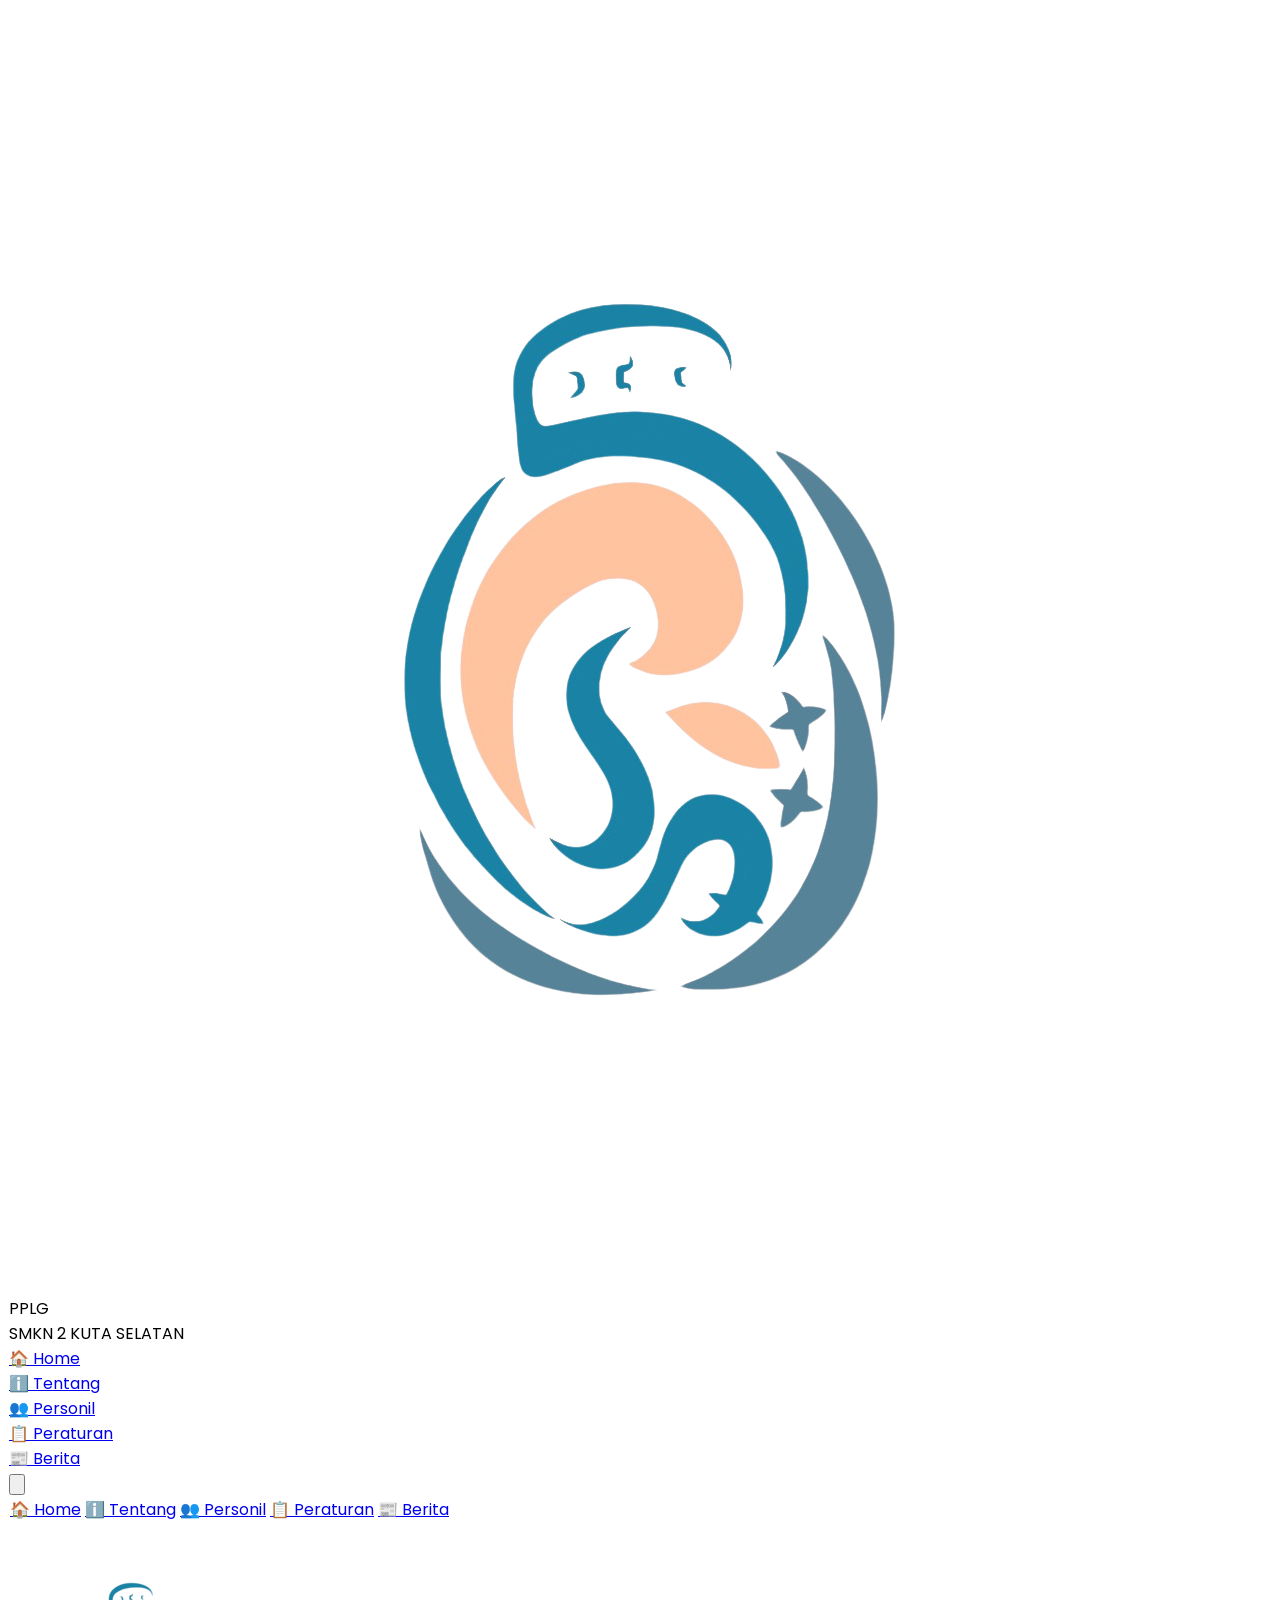
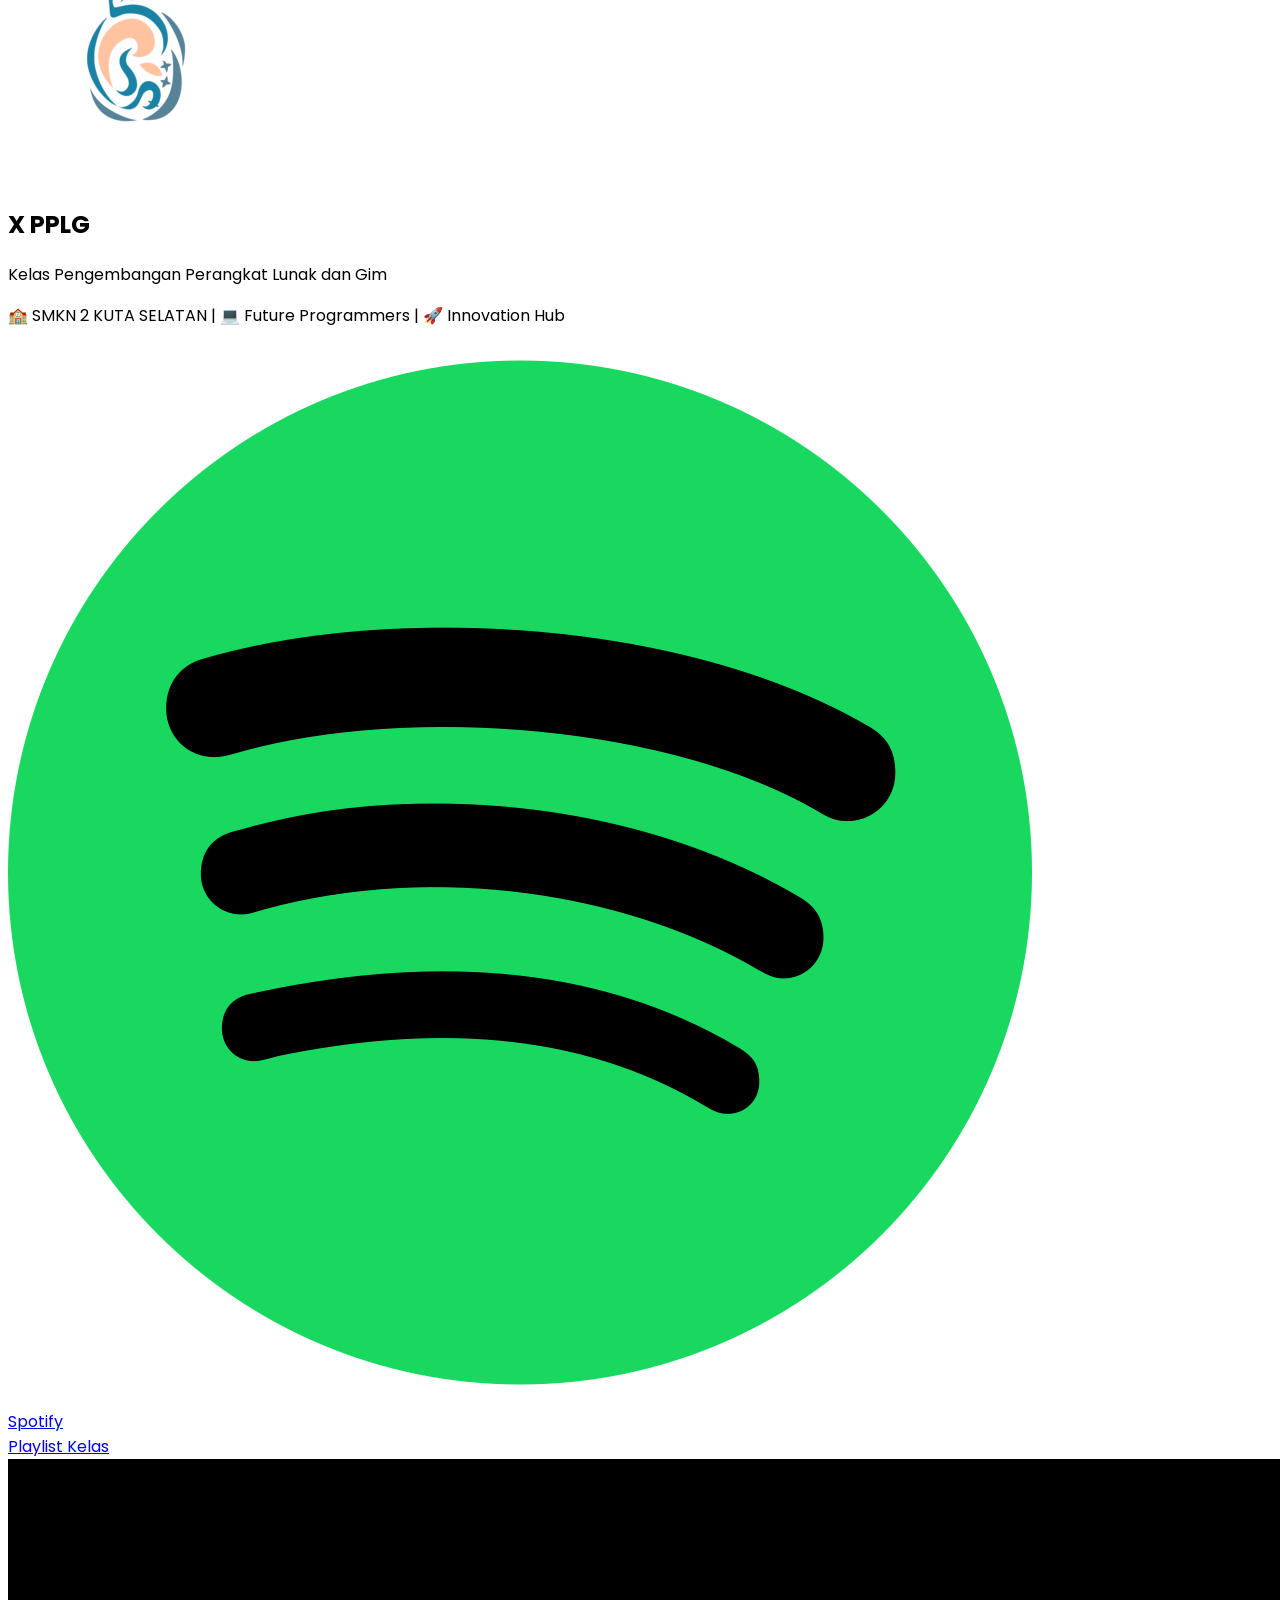
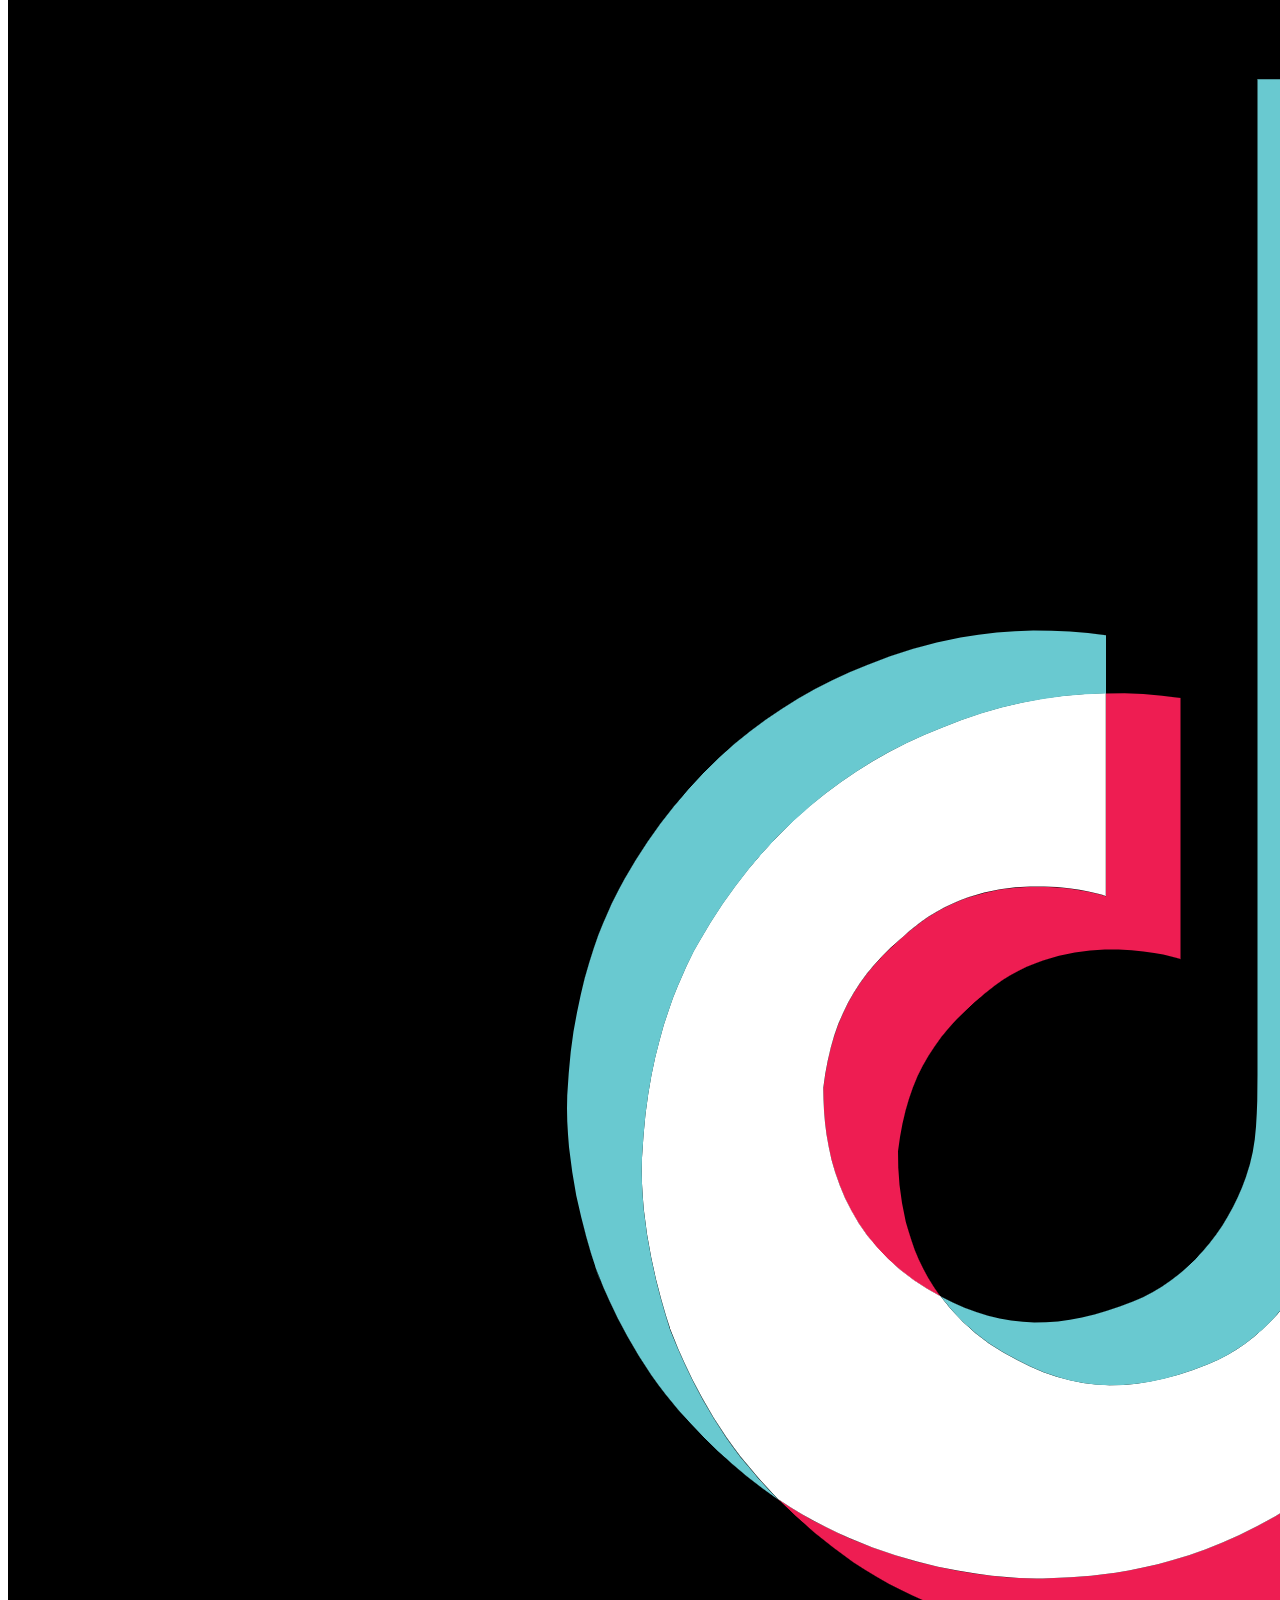
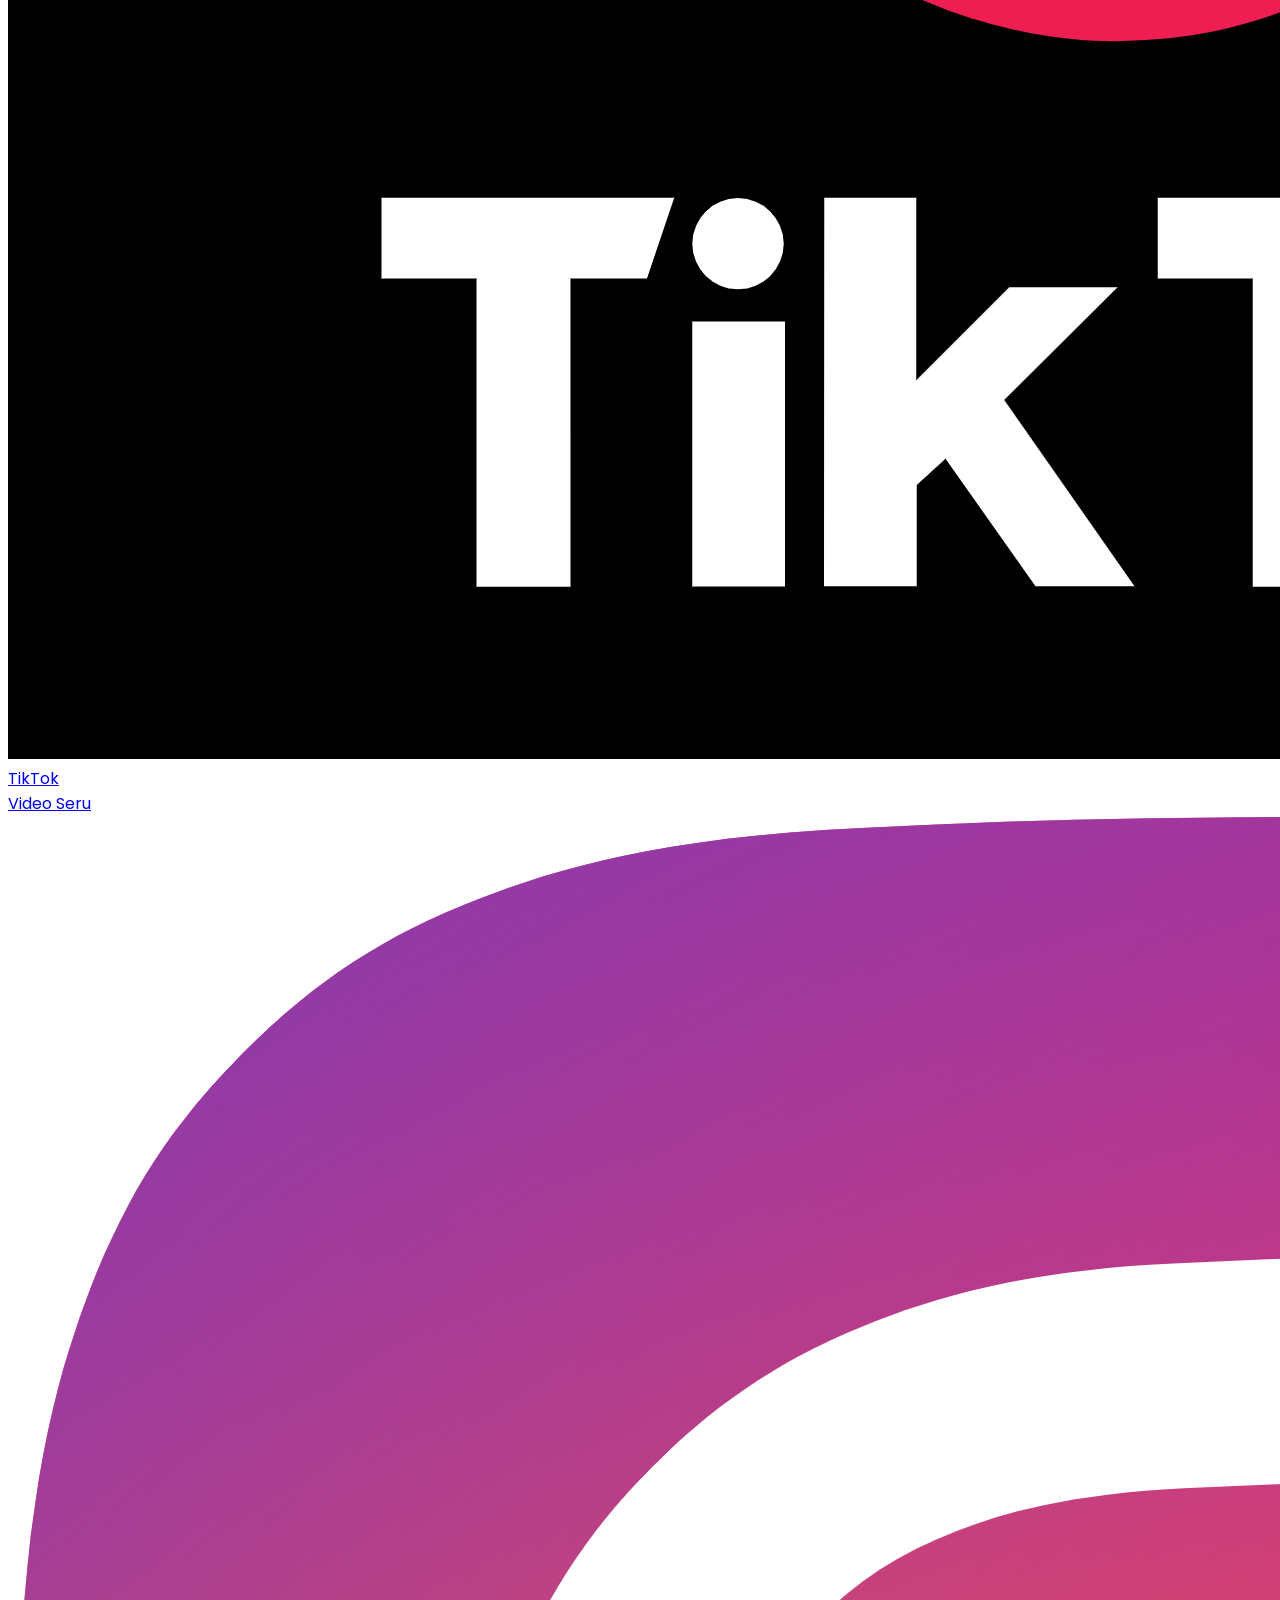
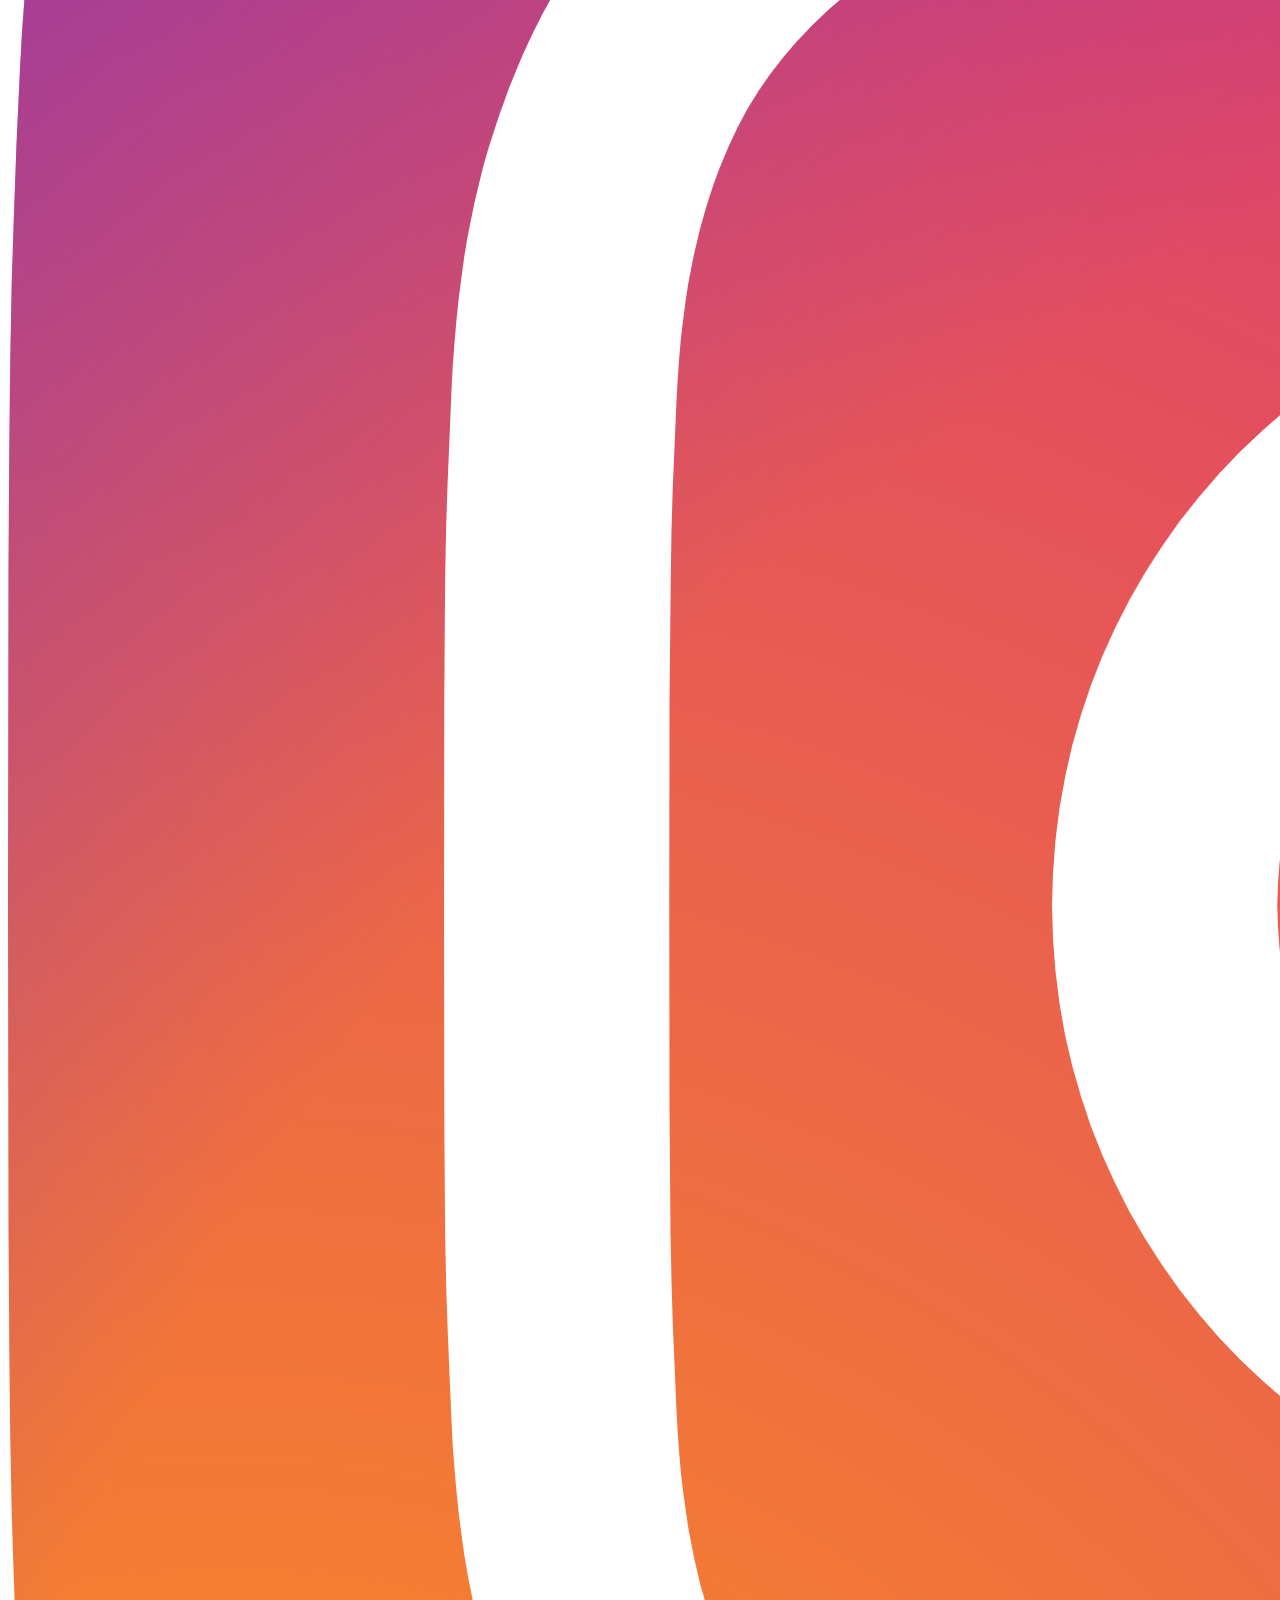
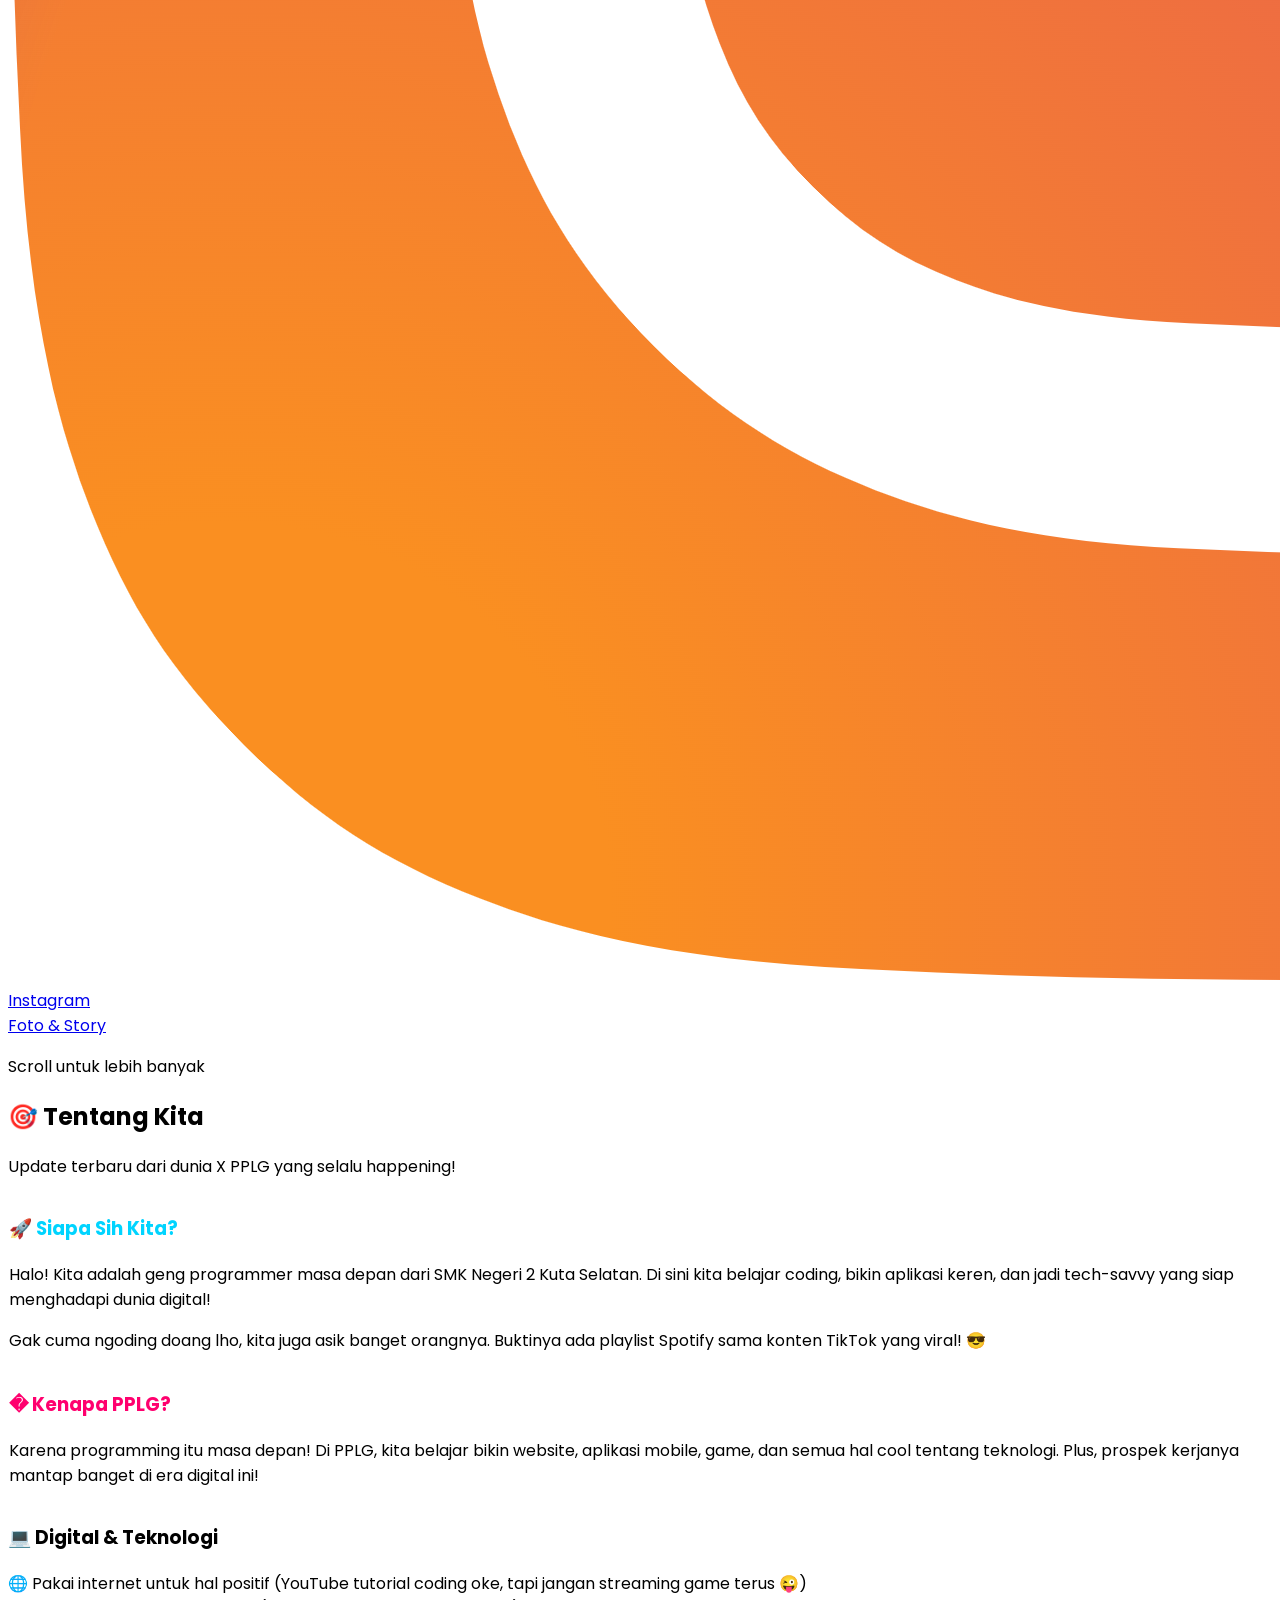
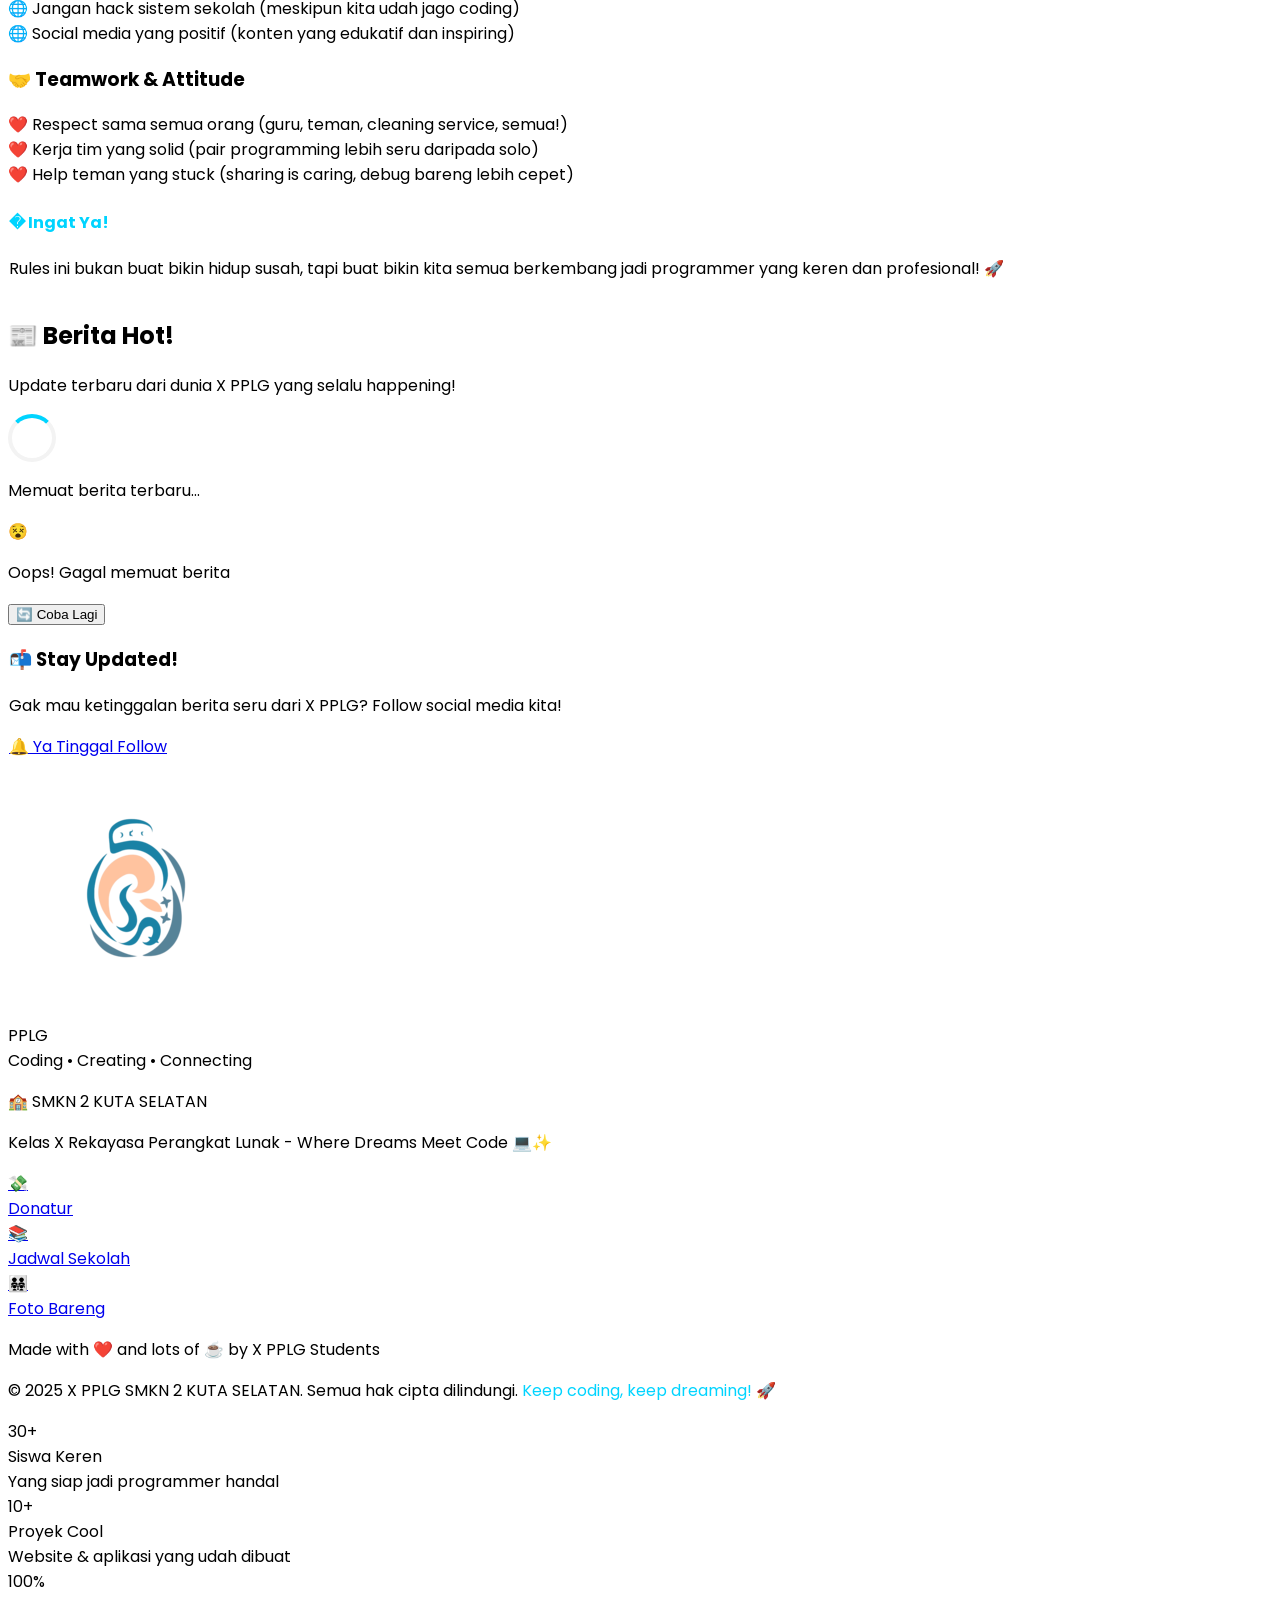
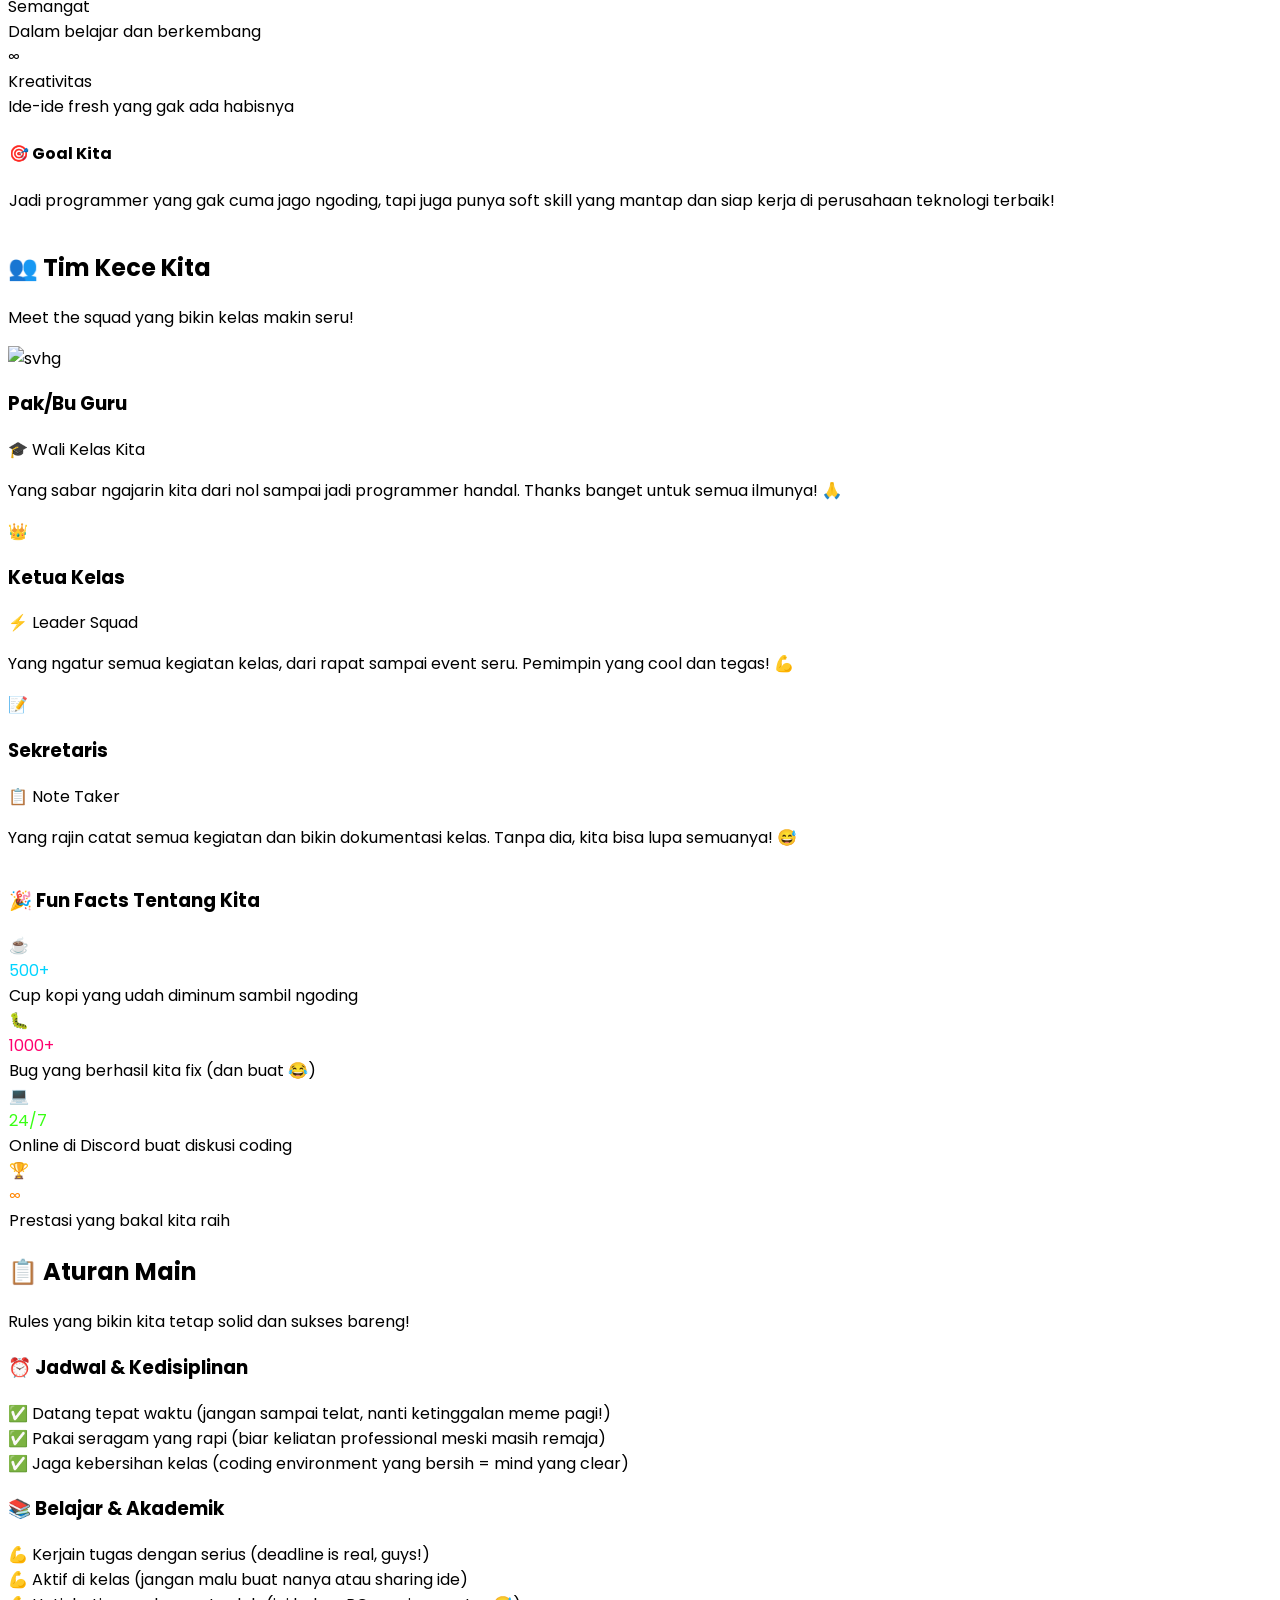
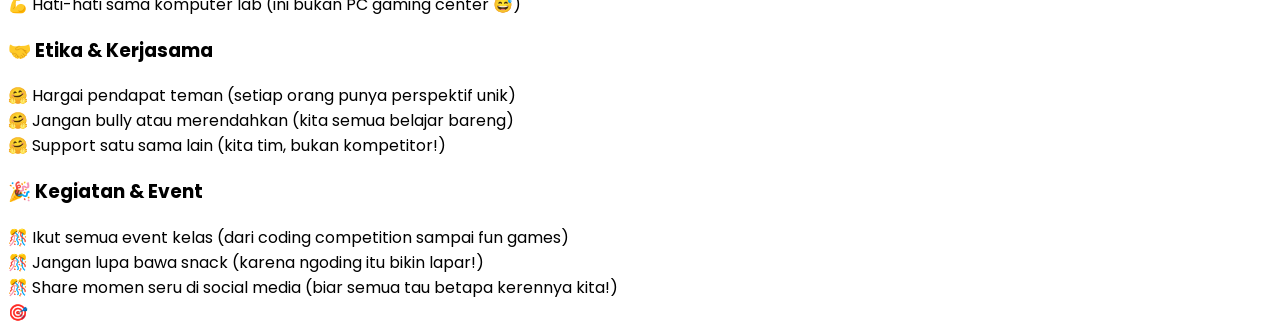
==== index.html @ 7b711cb8 "mnay draft" ====
<!DOCTYPE html>
<html lang="en">
<head>
     <meta charset="UTF-8">
     <meta name="viewport" content="width=device-width, initial-scale=1.0">
     <title> PPLG SMKN 2 KUTA SELATAN</title>
     <link rel="icon" href="/general/asset/PPLG-LOGO.ico" type="image/png">
     <meta http-equiv="X-UA-Compatible" content="ie=edge">
     <meta name="description" content="PPLG SMKN 2 KUTA SELATAN">
     <meta name="keywords" content="PPLG, SMKN 2 KUTA SELATAN, Programming, Web Development">
     <meta name="author" content="PPLG - GusWira">
  <style>
    * {
      box-sizing: border-box;
      margin: 0;
      padding: 0;
    }

    body {
      background: linear-gradient(135deg, #1f1c2c, #928DAB);
      font-family: 'Segoe UI', Tahoma, Geneva, Verdana, sans-serif;
      display: flex;
      justify-content: center;
      align-items: center;
      height: 100vh;
      color: #fff;
      overflow: hidden;
    }

    .card {
      background: rgba(255, 255, 255, 0.1);
      backdrop-filter: blur(10px);
      border-radius: 20px;
      padding: 40px;
      text-align: center;
      box-shadow: 0 8px 30px rgba(0, 0, 0, 0.3);
      max-width: 400px;
      animation: fadeIn 1.5s ease-in-out;
    }

    h1 {
      font-size: 1.9rem;
      margin-bottom: 15px;
      font-weight: 600;
    }

    p {
      font-size: 1rem;
      margin-bottom: 30px;
    }

    a {
      color: #00e0ff;
      text-decoration: none;
      font-weight: 600;
    }

    a:hover {
      text-decoration: underline;
    }

    .loader {
      border: 4px solid rgba(255, 255, 255, 0.2);
      border-top: 4px solid #00e0ff;
      border-radius: 50%;
      width: 40px;
      height: 40px;
      margin: 0 auto;
      animation: spin 1s linear infinite;
    }

    @keyframes spin {
      0% { transform: rotate(0deg); }
      100% { transform: rotate(360deg); }
    }

    @keyframes fadeIn {
      from { opacity: 0; transform: translateY(20px); }
      to { opacity: 1; transform: translateY(0); }
    }
  </style>
</head>
<body>
  <div class="card">
    <div class="loader"></div>
    <h1>Redirecting...</h1>
    <p>If you're not redirected automatically, click 
      <a href="/general/">here</a>.
    </p>
  </div>

  <script>
    setTimeout(() => {
      window.location.href = "/general/";
    }, 1000);
  </script>
</body>

  <script>
    setTimeout(function () {
      window.location.href = "/general/";
    }, 500);
  </script>

  <style>
    @keyframes progress-bar {
      0% { width: 0%; }
      100% { width: 100%; }
    }
    .animate-progress-bar {
      animation: progress-bar 1s linear forwards;
    }
  </style>
</body>
</html>
</html>
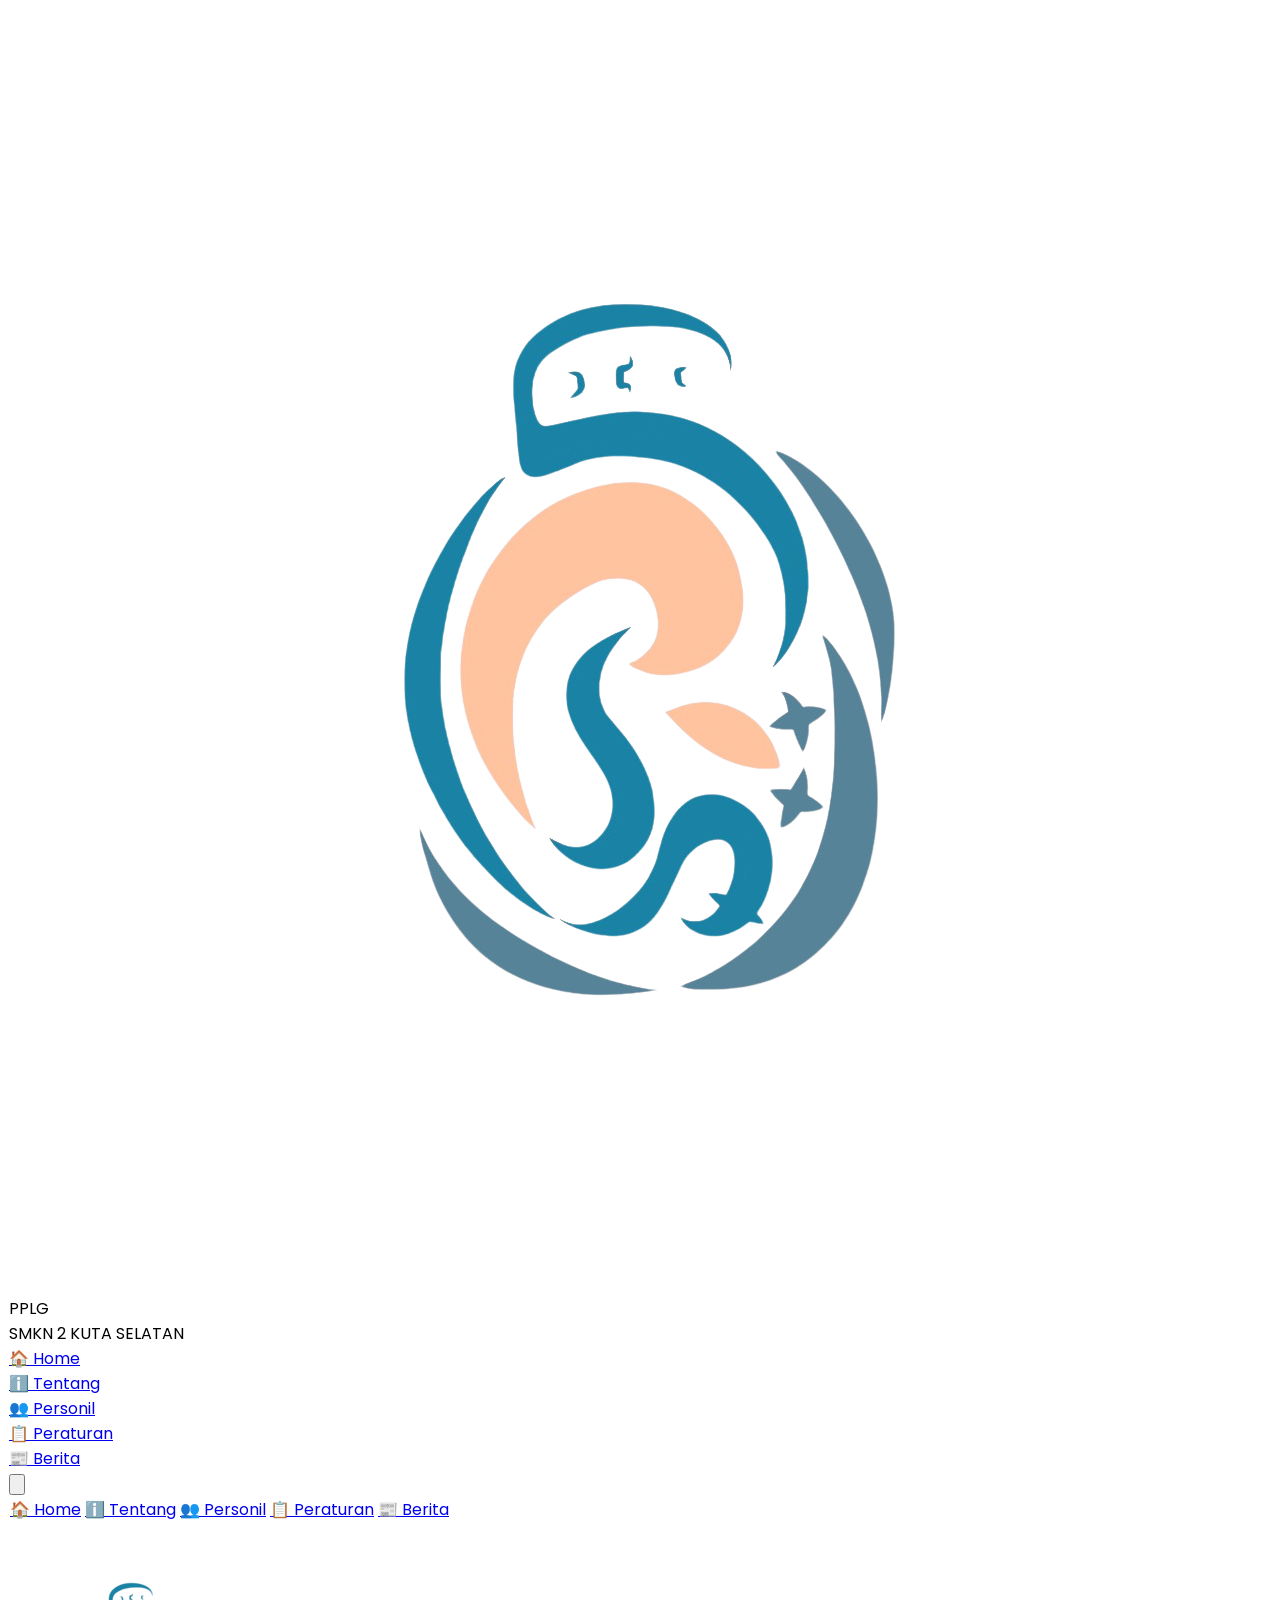
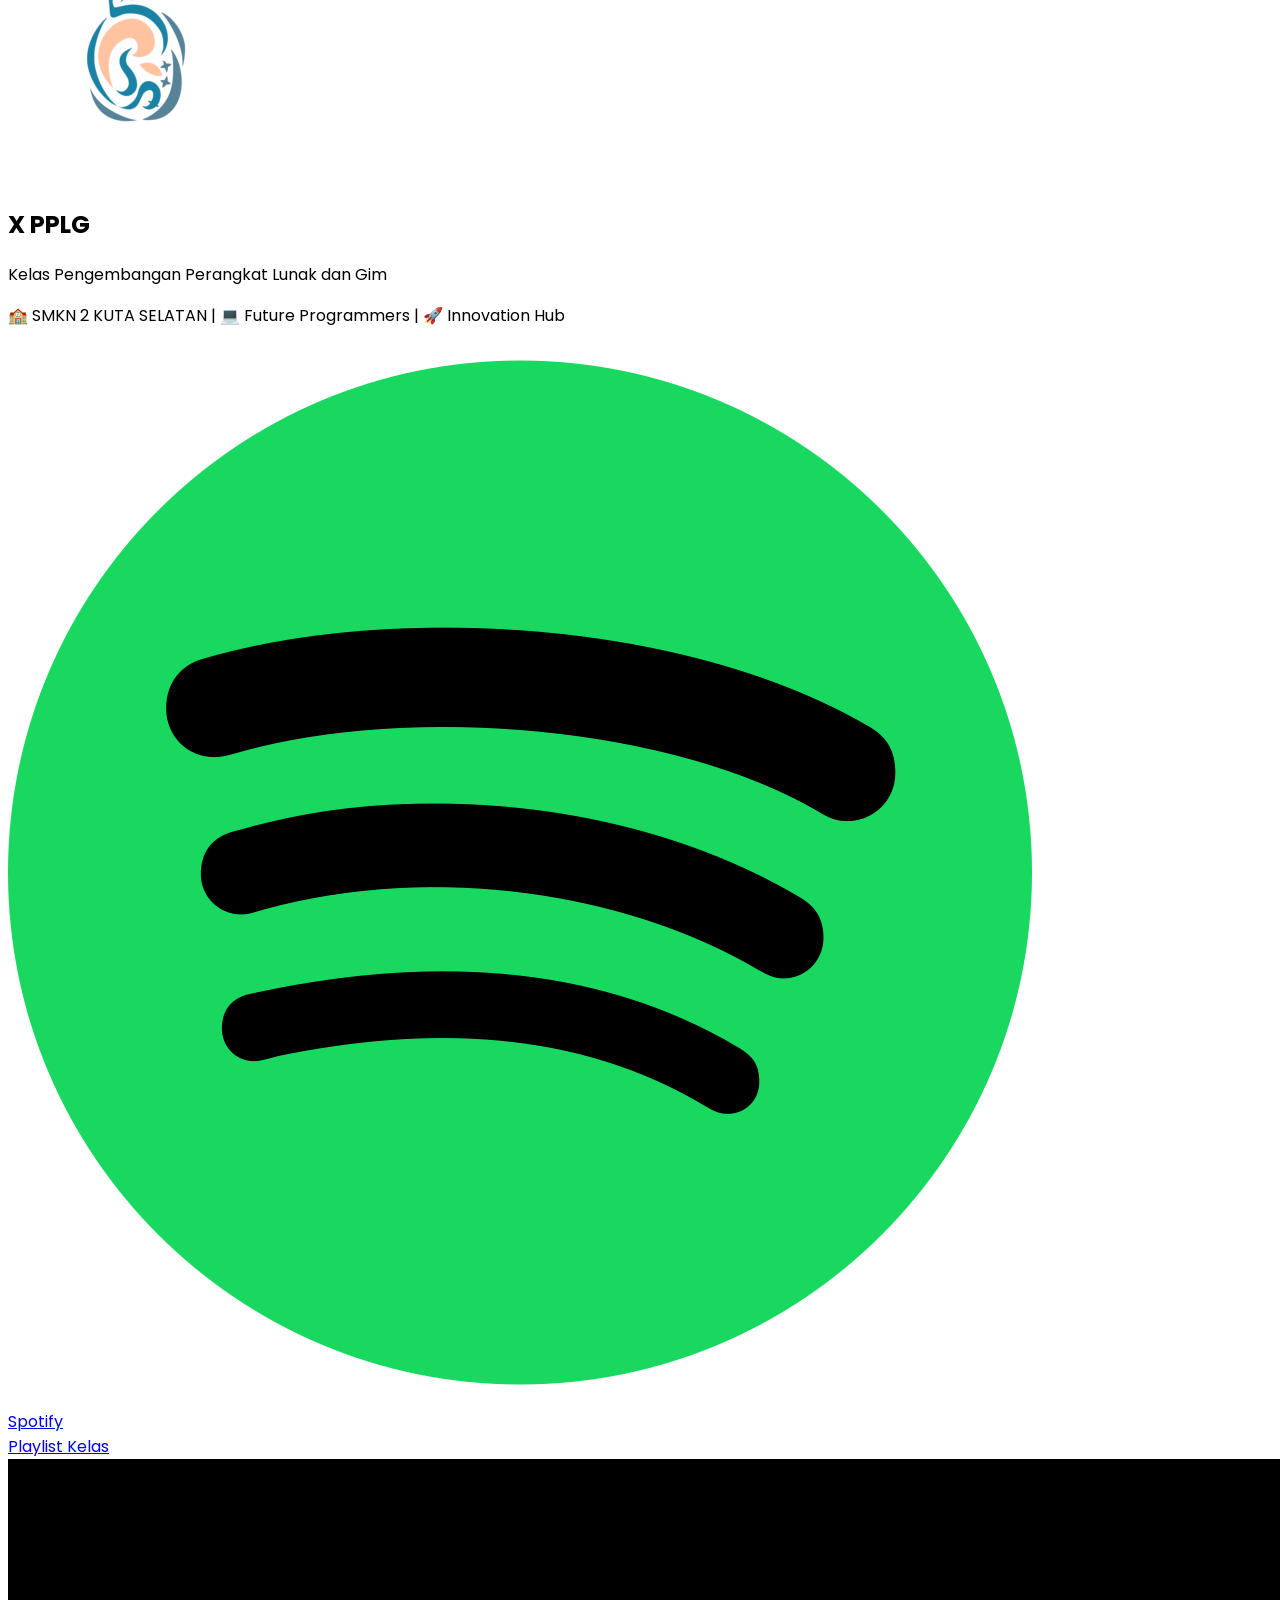
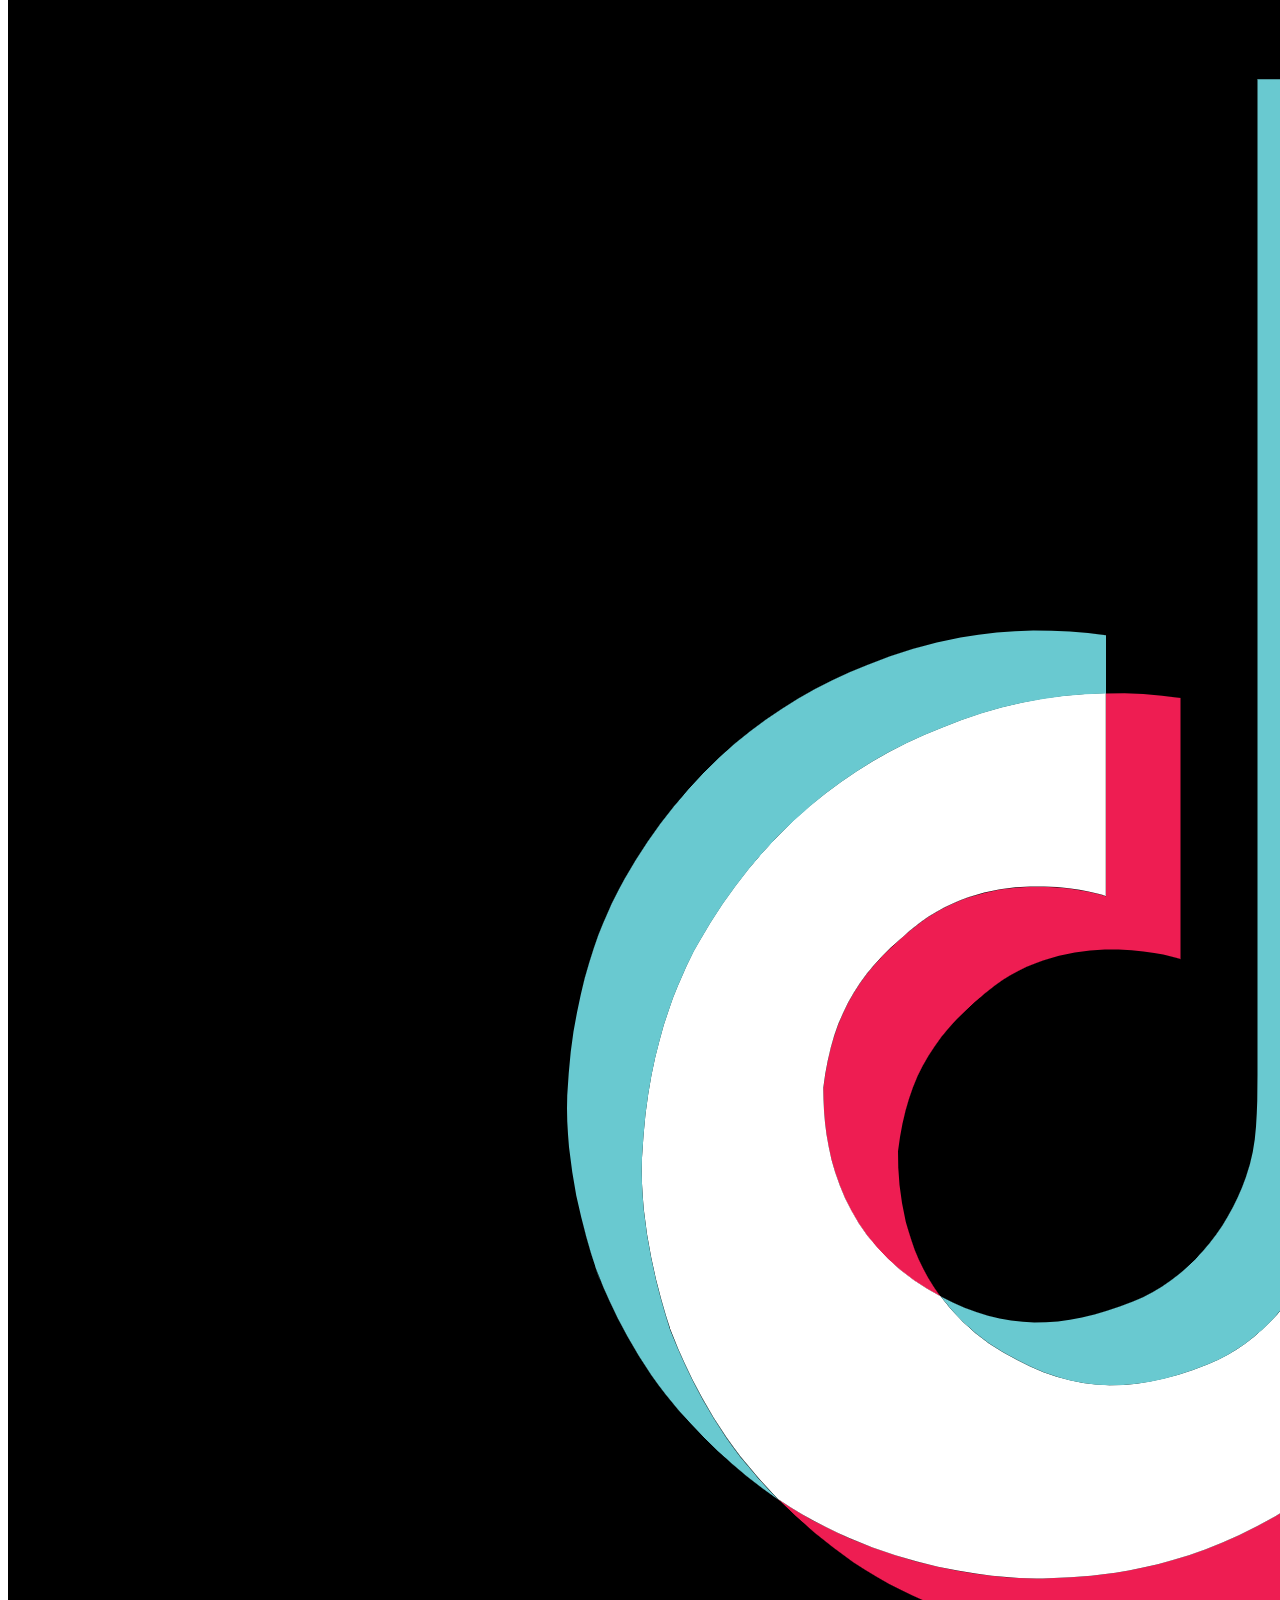
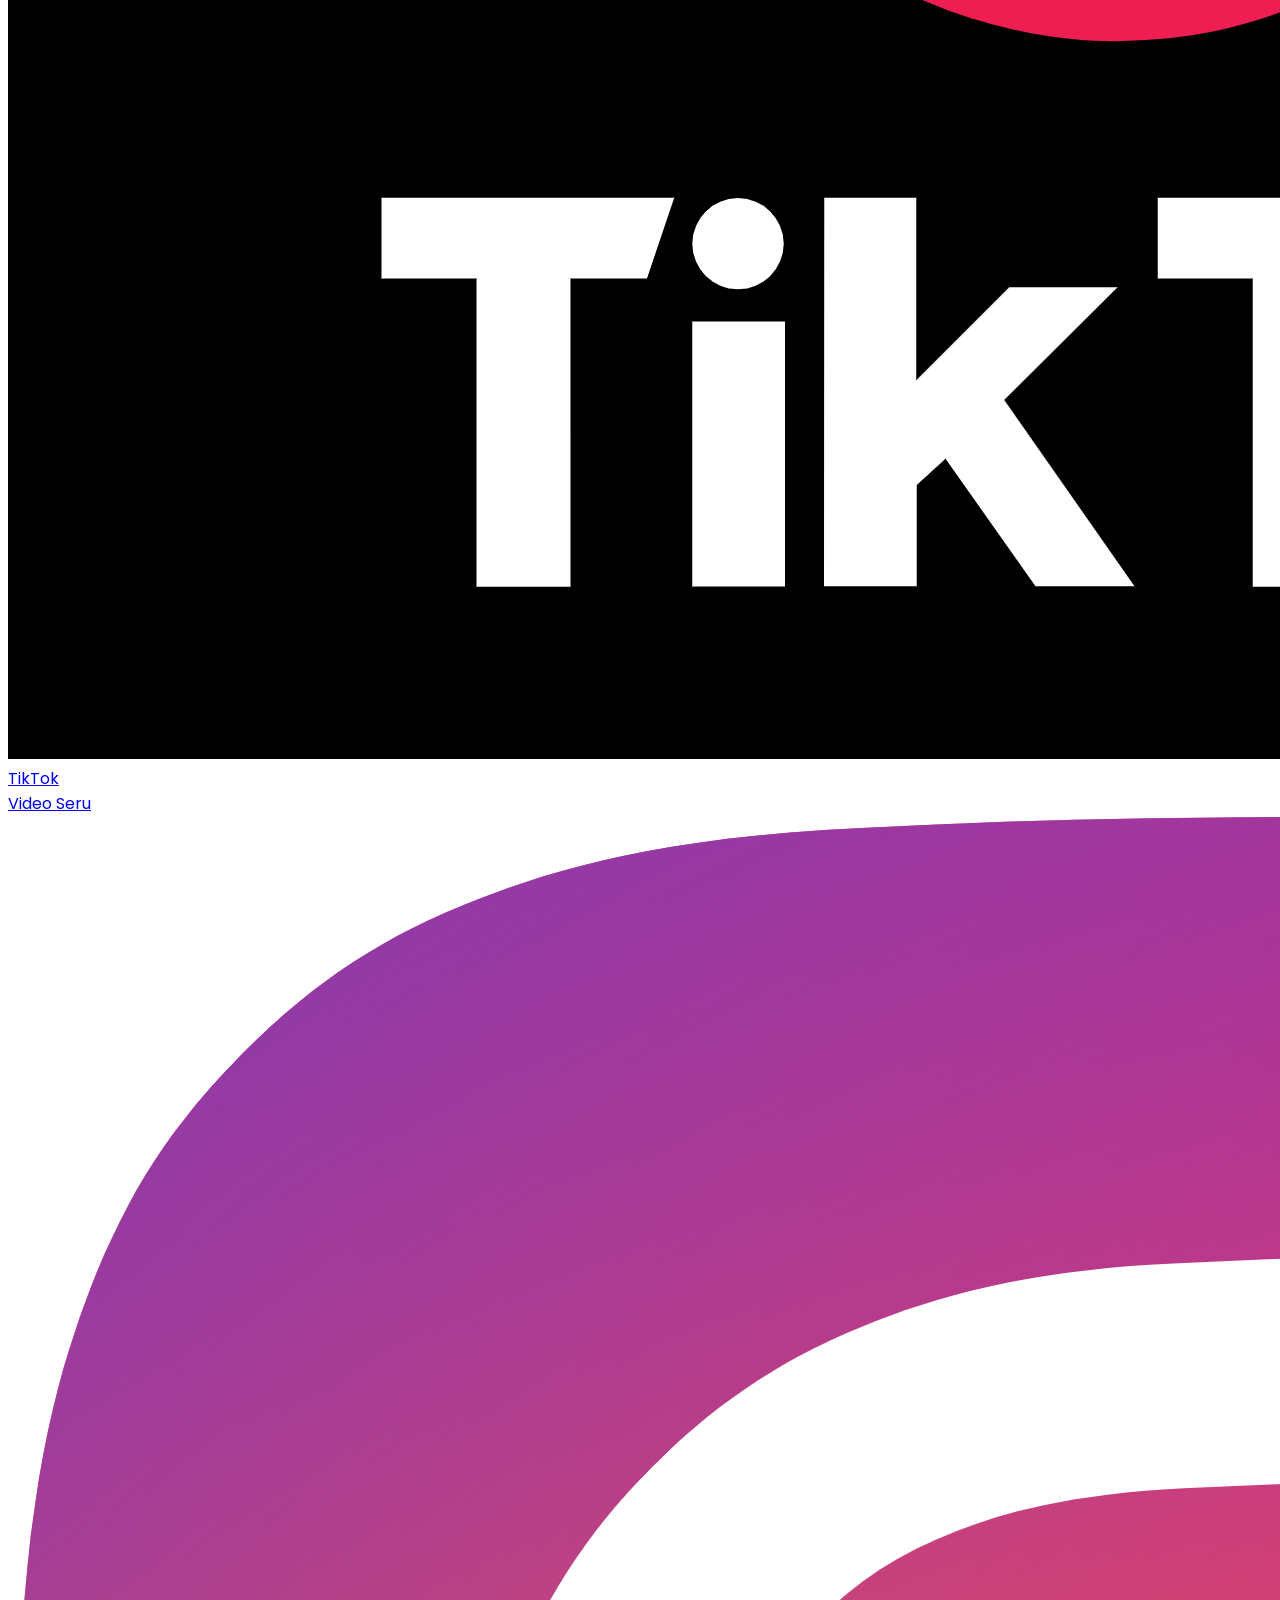
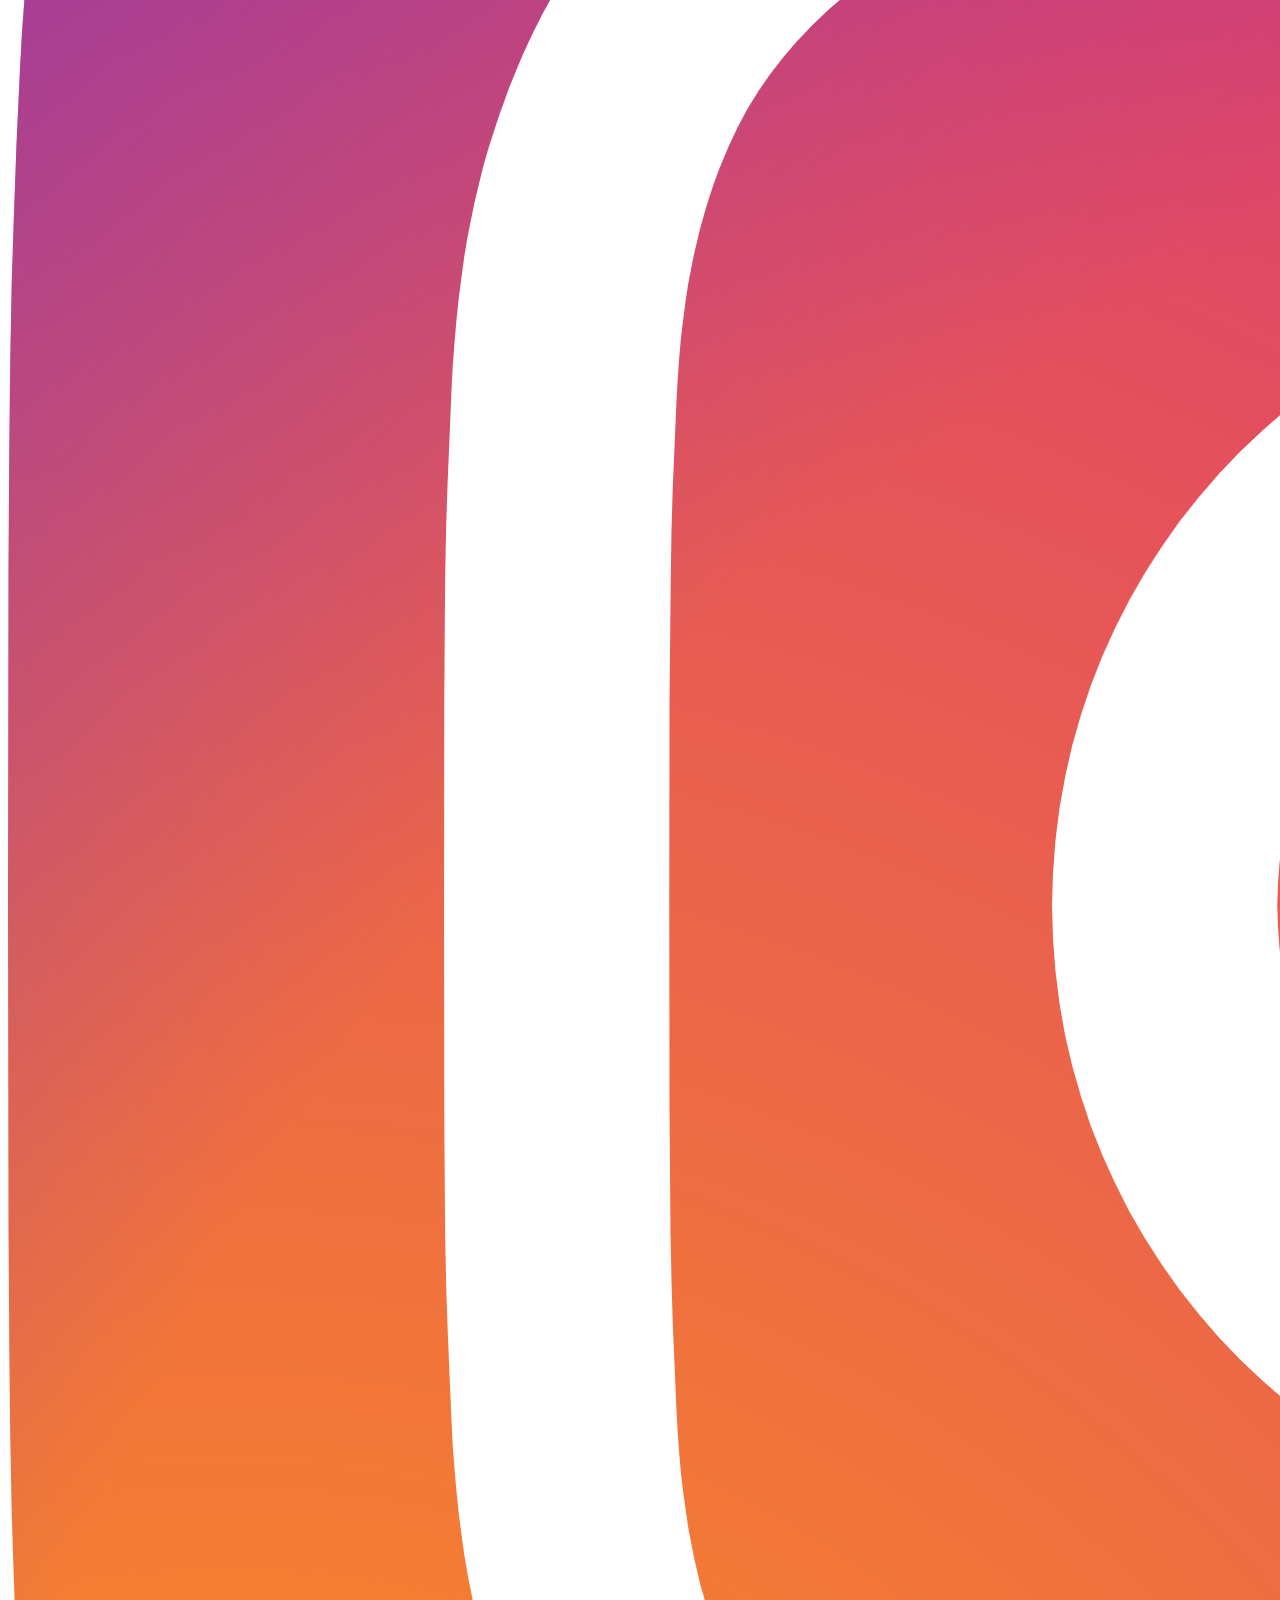
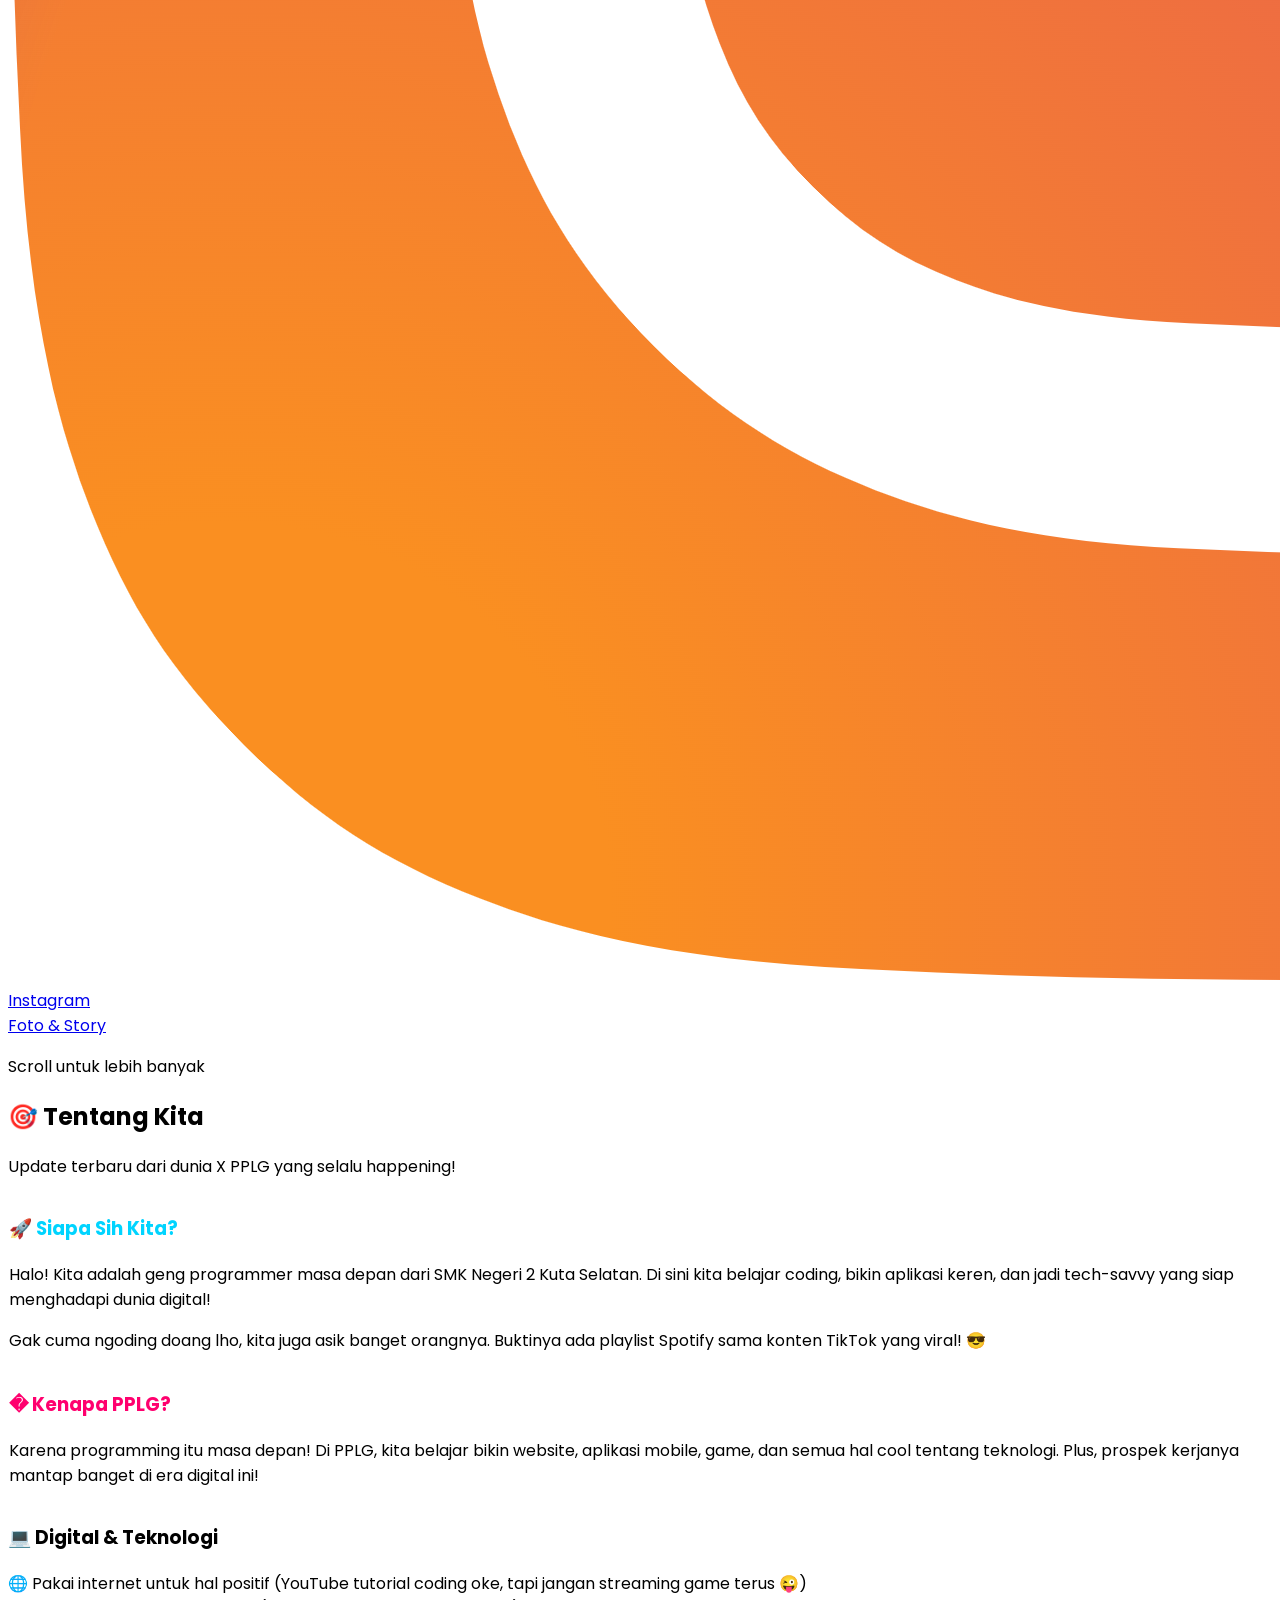
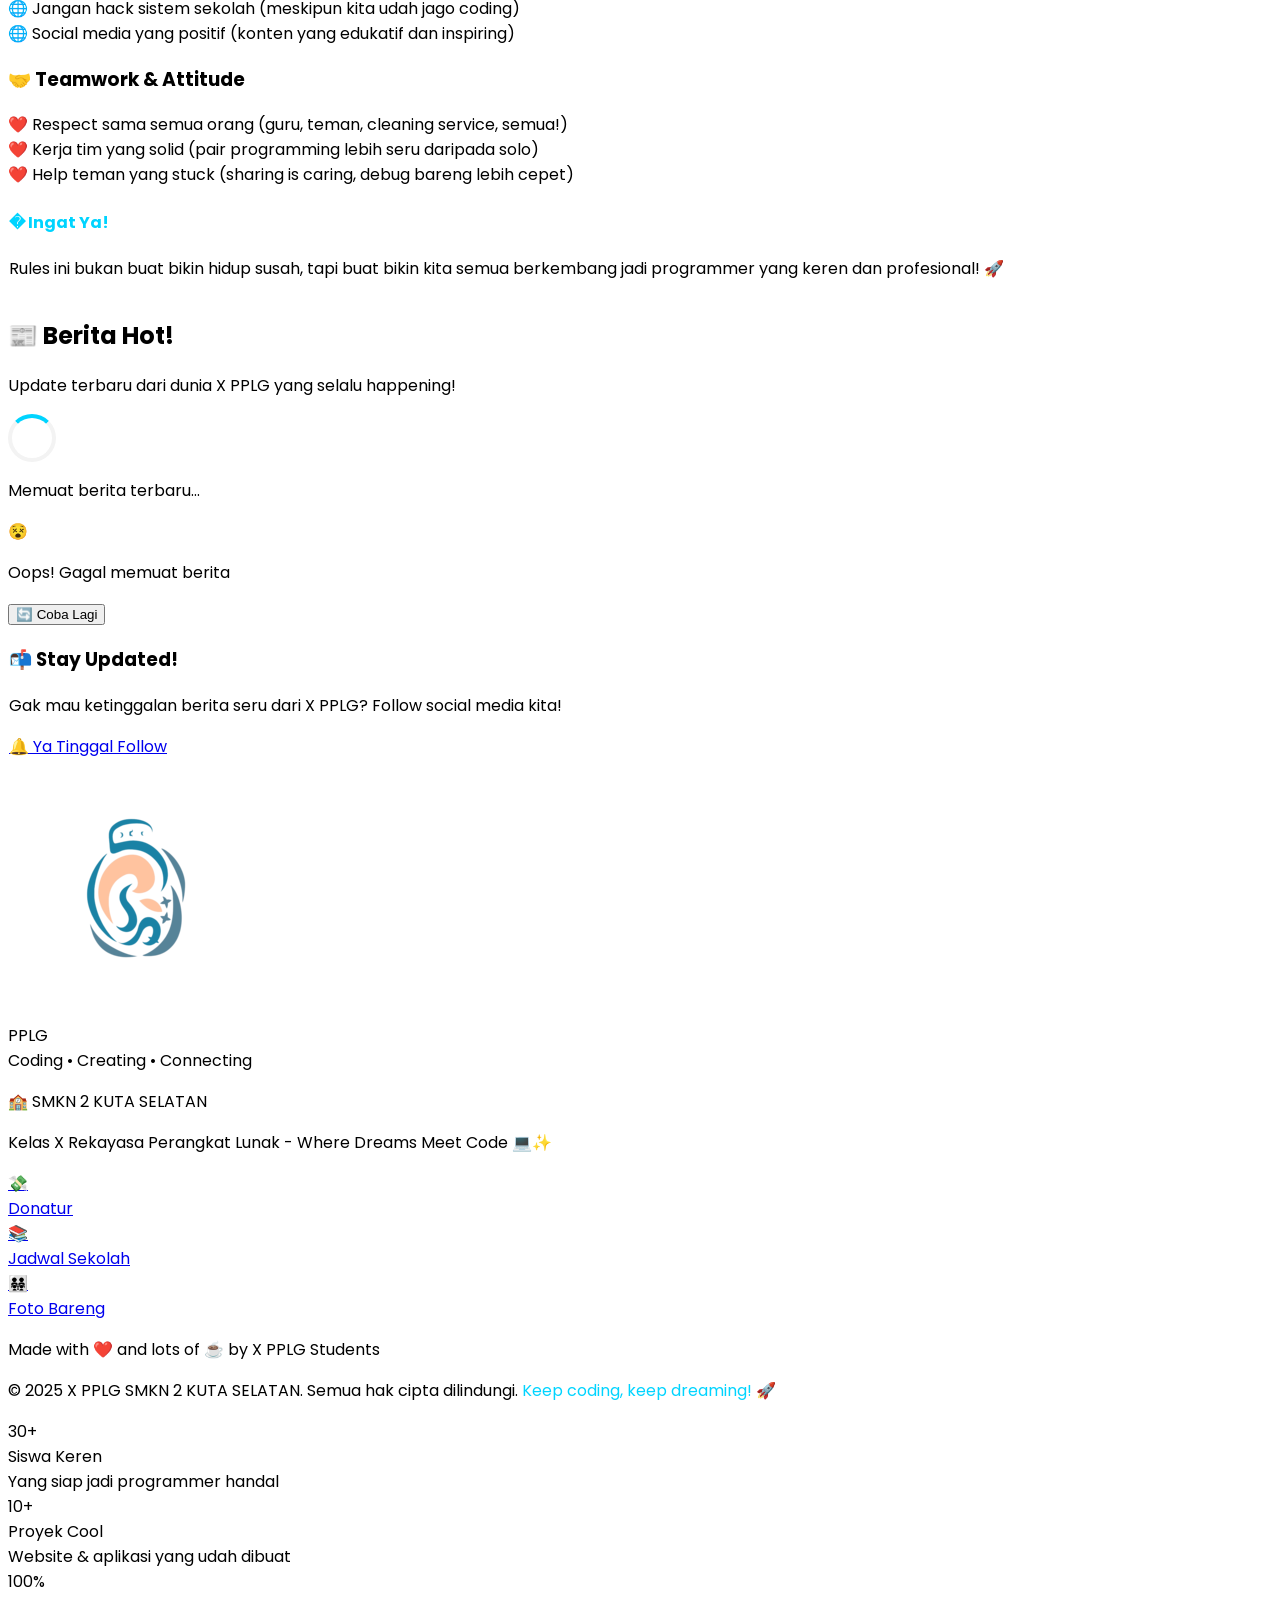
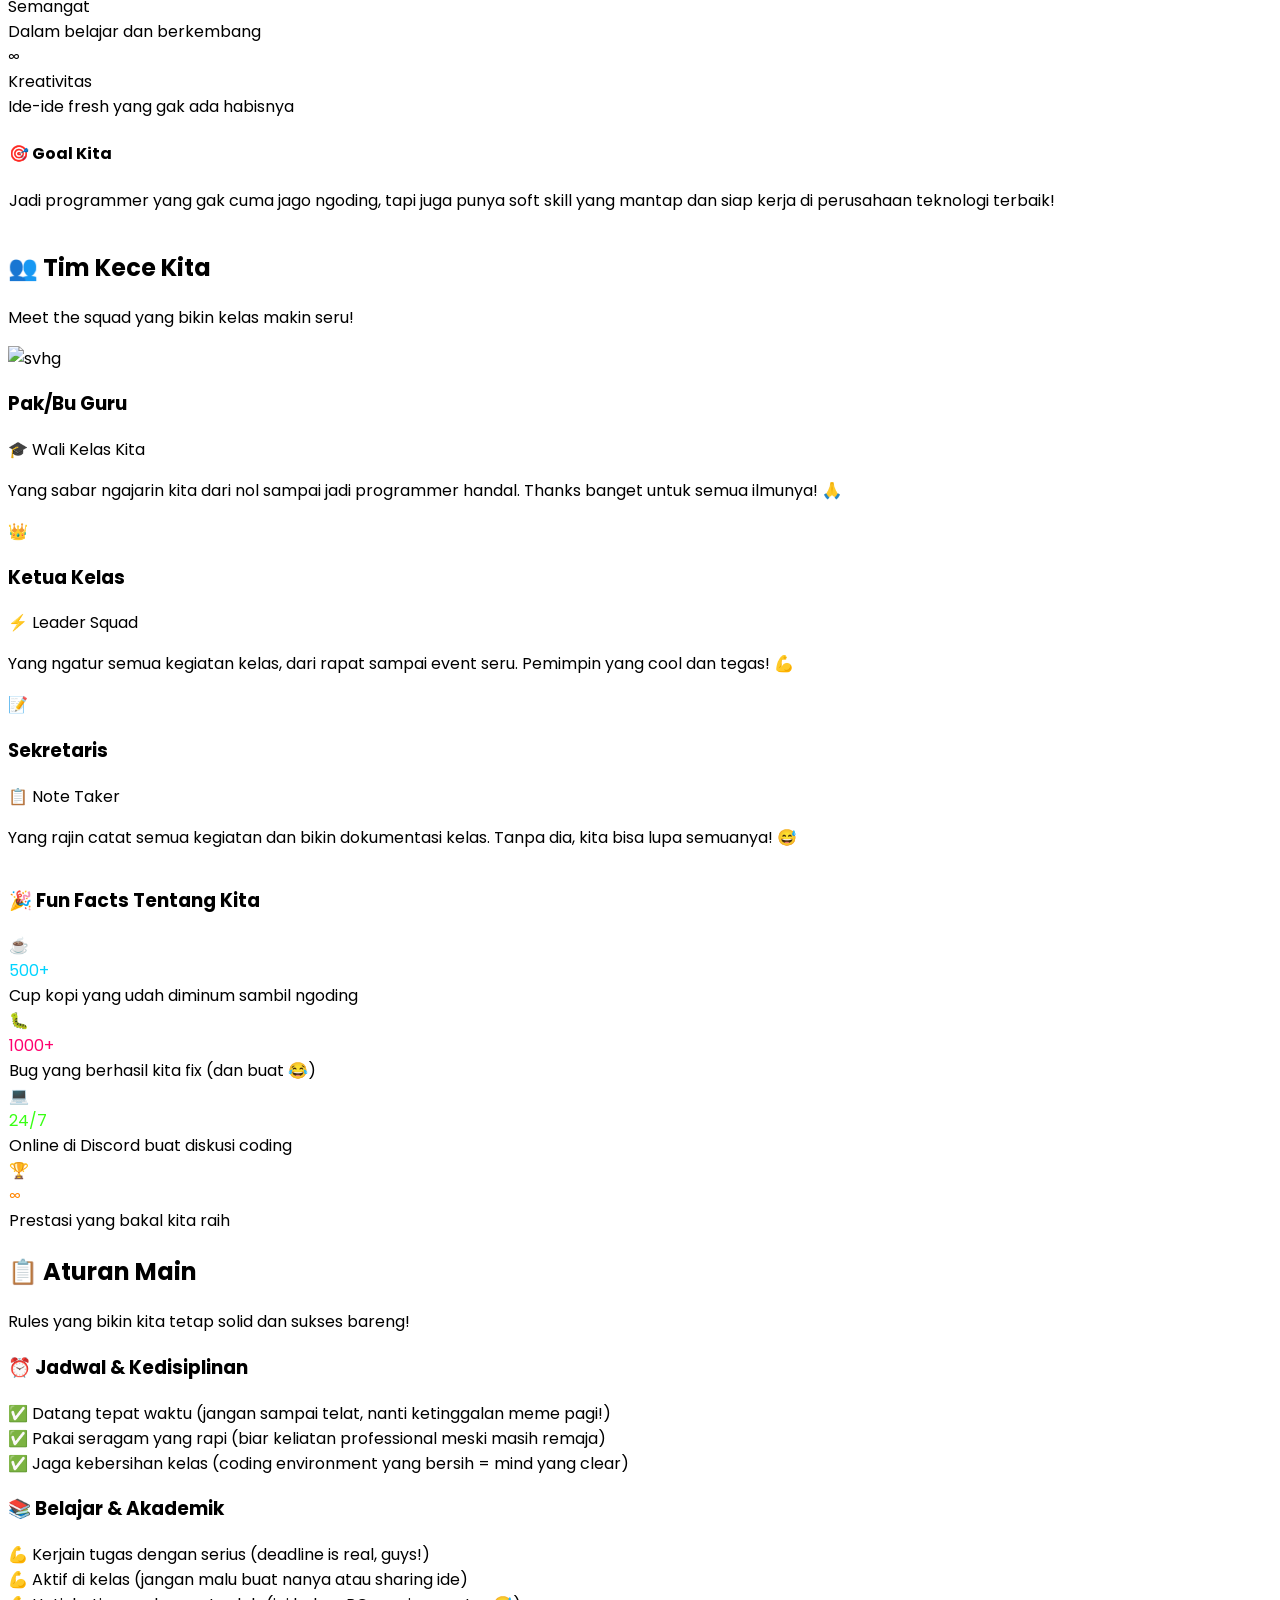
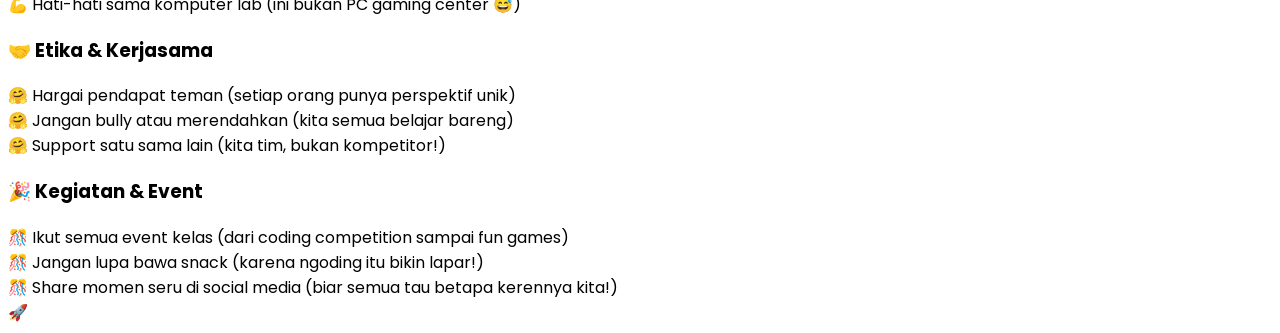
==== commit 8213c637: "Update index.html" ====
--- a/index.html
+++ b/index.html
@@ -85,20 +85,20 @@
     <div class="loader"></div>
     <h1>Redirecting...</h1>
     <p>If you're not redirected automatically, click 
-      <a href="/general/">here</a>.
+      <a href="/general/index.html">here</a>.
     </p>
   </div>
 
   <script>
     setTimeout(() => {
-      window.location.href = "/general/";
+      window.location.href = "/general/index.html";
     }, 1000);
   </script>
 </body>
 
   <script>
     setTimeout(function () {
-      window.location.href = "/general/";
+      window.location.href = "/general/index.html";
     }, 500);
   </script>
 
@@ -113,4 +113,4 @@
   </style>
 </body>
 </html>
-</html>+</html>
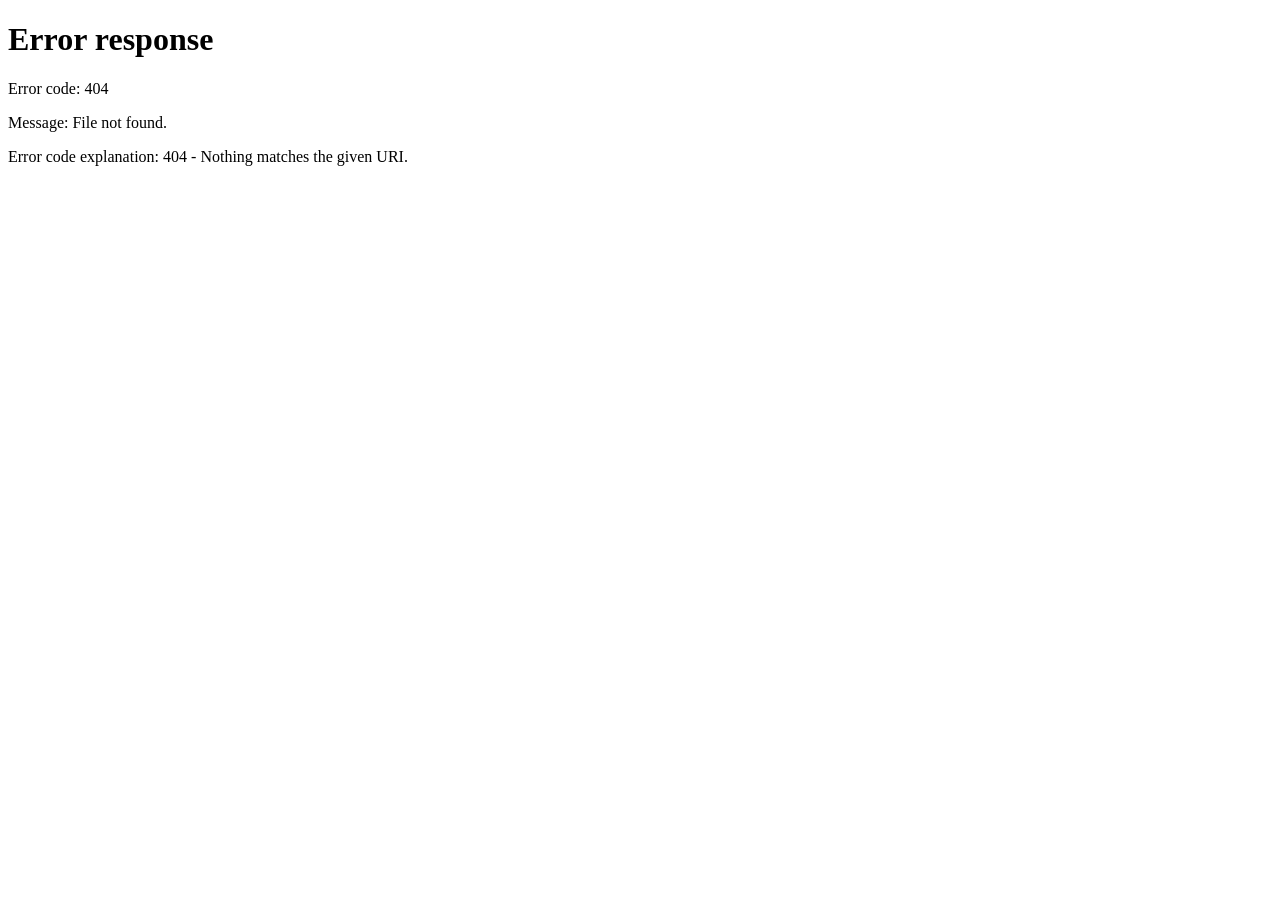
==== commit 84e087fd: "." ====
--- a/index.html
+++ b/index.html
@@ -85,20 +85,20 @@
     <div class="loader"></div>
     <h1>Redirecting...</h1>
     <p>If you're not redirected automatically, click 
-      <a href="/general/index.html">here</a>.
+      <a href="/XI-PPLG/general/">here</a>.
     </p>
   </div>
 
   <script>
     setTimeout(() => {
-      window.location.href = "/general/index.html";
+      window.location.href = "/XI-PPLG/general/";
     }, 1000);
   </script>
 </body>
 
   <script>
     setTimeout(function () {
-      window.location.href = "/general/index.html";
+      window.location.href = "/XI-PPLG/general/";
     }, 500);
   </script>
 
@@ -113,4 +113,4 @@
   </style>
 </body>
 </html>
-</html>
+</html>
